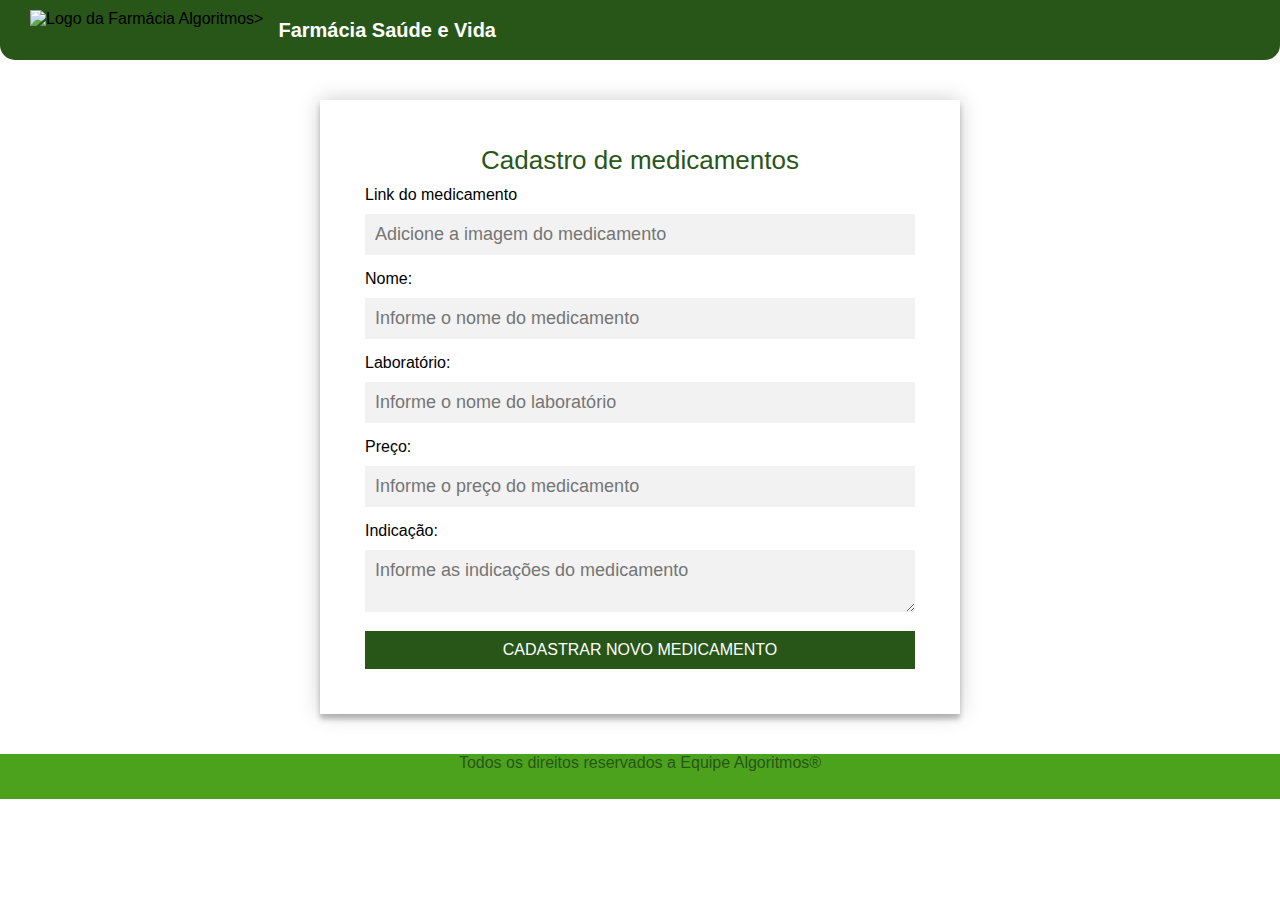
==== index.html @ bcd87661 "Correção do arquivo style.css" ====
<!DOCTYPE html>
<html lang="pt-BR">

<head>
  <meta charset="UTF-8">
  <meta name="viewport" content="width=device-width, initial-scale=1.0">
  <title>Vitrine de Medicamentos</title>
  <link rel="stylesheet" href="assets/css/style.css">
</head>

<body>

  <nav>
    <img src="" alt="Logo da Farmácia Algoritmos>">
    <h1>Farmácia Saúde e Vida</h1>
  </nav>


  <div>
    <form class="login-form">
      <legend>Cadastro de medicamentos</legend>

      <div>
        <label for="url-medicamento">Link do medicamento</label>
        <input type="url" id="url-medicamento" required placeholder="Adicione a imagem do medicamento" />
      </div>

      <div>
        <label for="nome-medicamento">Nome:</label>
        <input type="text" id="nome-medicamento" required placeholder="Informe o nome do medicamento" />
      </div>

      <div>
        <label for="laboratorio">Laboratório:</label>
        <input type="text" id="laboratorio" required placeholder="Informe o nome do laboratório" />
      </div>

      <div>
        <label for="valor">Preço:</label>
        <input type="number" required placeholder="Informe o preço do medicamento">
      </div>

      <div>
        <label for="msg">Indicação:</label>
        <textarea id="msg" name="msg" maxlength="150" placeholder="Informe as indicações do medicamento"></textarea>
      </div>
      <div>
        <button type="submit">Cadastrar novo medicamento</button>
      </div>
    </form>

  </div>

  <footer class="footer-app">
    <p>Todos os direitos reservados a Equipe Algoritmos®</p>
  </footer>


  <script src="script.js"></script>
</body>

</html>
---- assets/css/style.css ----
* {
    margin: 0;
    padding: 0;
    box-sizing: border-box;
  }
  
  html,
  body {
    font-family: Arial, sans-serif;
    min-height: 100vh;
  }
  
  nav {
    background-color: #285619; /* Cor de fundo verde conforme paleta da equipe*/
    padding: 10px 20px;
    display: flex; /* Alinha o texto ao lado da imagem */
    align-items: center; /* Centraliza texto com a imagem */
    border-bottom-left-radius: 15px; /* Borda arredondada lado esquerdo */
    border-bottom-right-radius: 15px; /* Borda arredondada lado direito */
  }
  
  nav img {
    height: 40px; /* Altura da imagem */
    margin-left: 10px; /* Espaço à esquerda da imagem */
  }
  
  nav h1 {
    color: white;
    margin: 0;
    font-size: 20px;
    margin-left: 15px; /* Espaço entre imagem e texto*/
  }
  
  /* CADASTRO DE MEDICAMENTOS */
  .login-form {
    max-width: 50%;
    margin: 40px auto;
    height: auto;
    padding: 45px;
    text-align: center;
    box-shadow: 0 0 20px 0 rgba(0, 0, 0, 0.2), 0 5px 5px 0 rgba(0, 0, 0, 0.24);
  }
  
  .login-form label {
    display: flex;
    text-align: left;
    margin-bottom: 10px;
  }
  
  .login-form legend {
    color: #285619;
    font-size: 26px;
    margin-bottom: 10px;
  }
  
  .login-form input,
  .login-form textarea {
    outline-color: #4ca21d;
    background: #f2f2f2;
    width: 100%;
    border: none;
    padding: 10px;
    margin-bottom: 15px;
    padding: 10px;
    font-size: 18px;
    resize: vertical;
    font-family: Arial, sans-serif;
  }
  
  
  .login-form button {
    text-transform: uppercase;
    background: #285619;
    width: 100%;
    border: none;
    padding: 10px;
    color: #fff;
    font-size: 16px;
    cursor: pointer;
  }
  
  .login-form button:hover {
    background: #4ca21d;
  }
  
  .footer-app {
    /* position: fixed; */
    /* bottom: 0; */
    height: 45px;
    width: 100%;
    color: #285619;
    background-color: #4ca21d;
  }
  
  .footer-app p {
    text-align: center;
  }
  
  
  /* Media Queries para Responsividade */
  @media (max-width: 768px) {
    nav {
      padding: 15px 15px; /* Reduz o padding para telas menores */
      align-items: center; /* Centraliza os itens horizontalmente */
      text-align: center; /* Centraliza o texto dentro do nav */
    }
  
    nav img {
      height: 30px; /* Reduz a altura da imagem */
      margin-right: 10px; /* Reduz o espaço à direita da imagem */
    }
  
    nav h1 {
      font-size: 18px; /* Reduz o tamanho da fonte do título */
      margin-left: 0; /* Remove a margem esquerda */
      text-align: center; /* Centraliza o texto */
    }
  
    .footer-app {
      height: auto; /* Ajusta a altura do footer */
      padding: 10px; /* Adiciona padding interno */
    }
  }
  
  @media (max-width: 480px) {
    nav {
      padding: 15px; /* Reduz ainda mais o padding para telas muito pequenas */
    }
  
    nav img {
      height: 20px; /* Reduz a altura da imagem para telas muito pequenas */
    }
  
    nav h1 {
      font-size: 16px; /* Reduz o tamanho da fonte do título para telas muito pequenas */
    }
  
    .footer-app {
      font-size: 14px; /* Ajusta o tamanho da fonte no footer para telas pequenas */
      padding: 5px; /* Ajusta o padding do footer para telas muito pequenas */
    }
  }
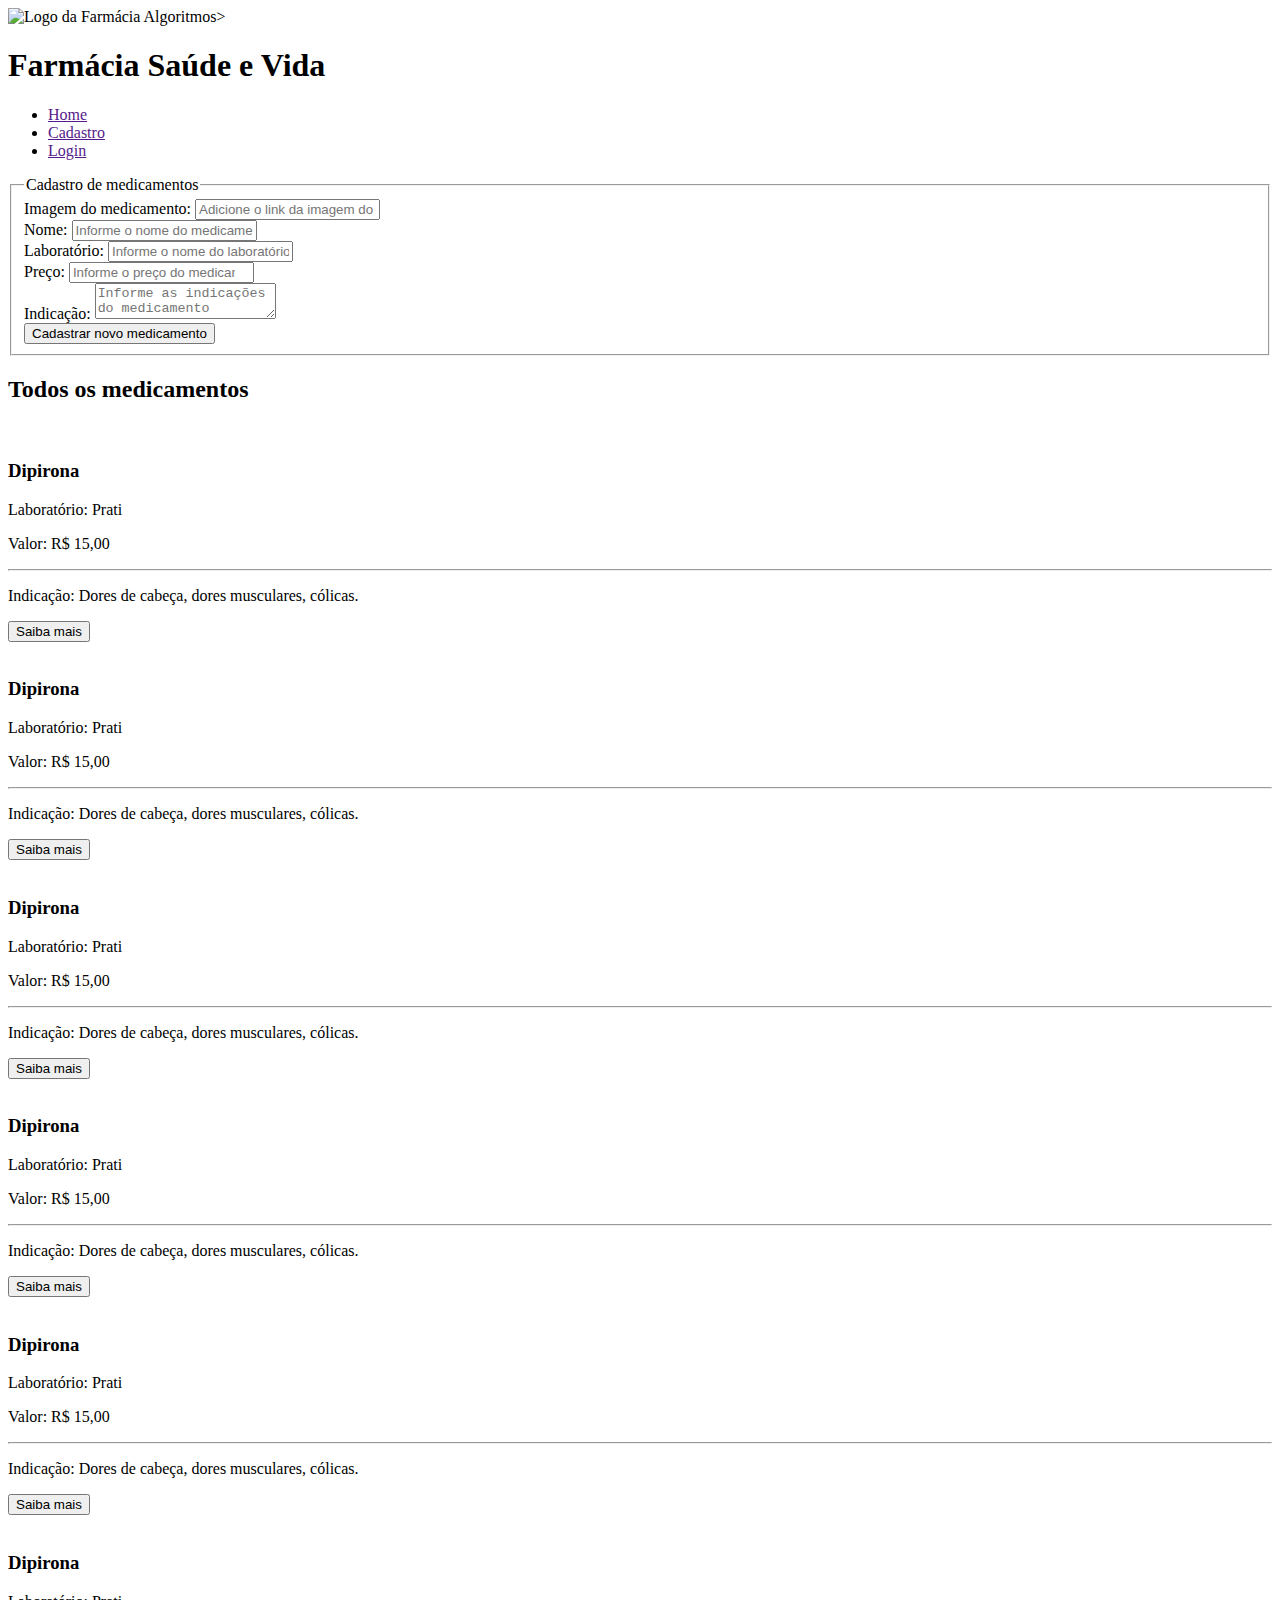
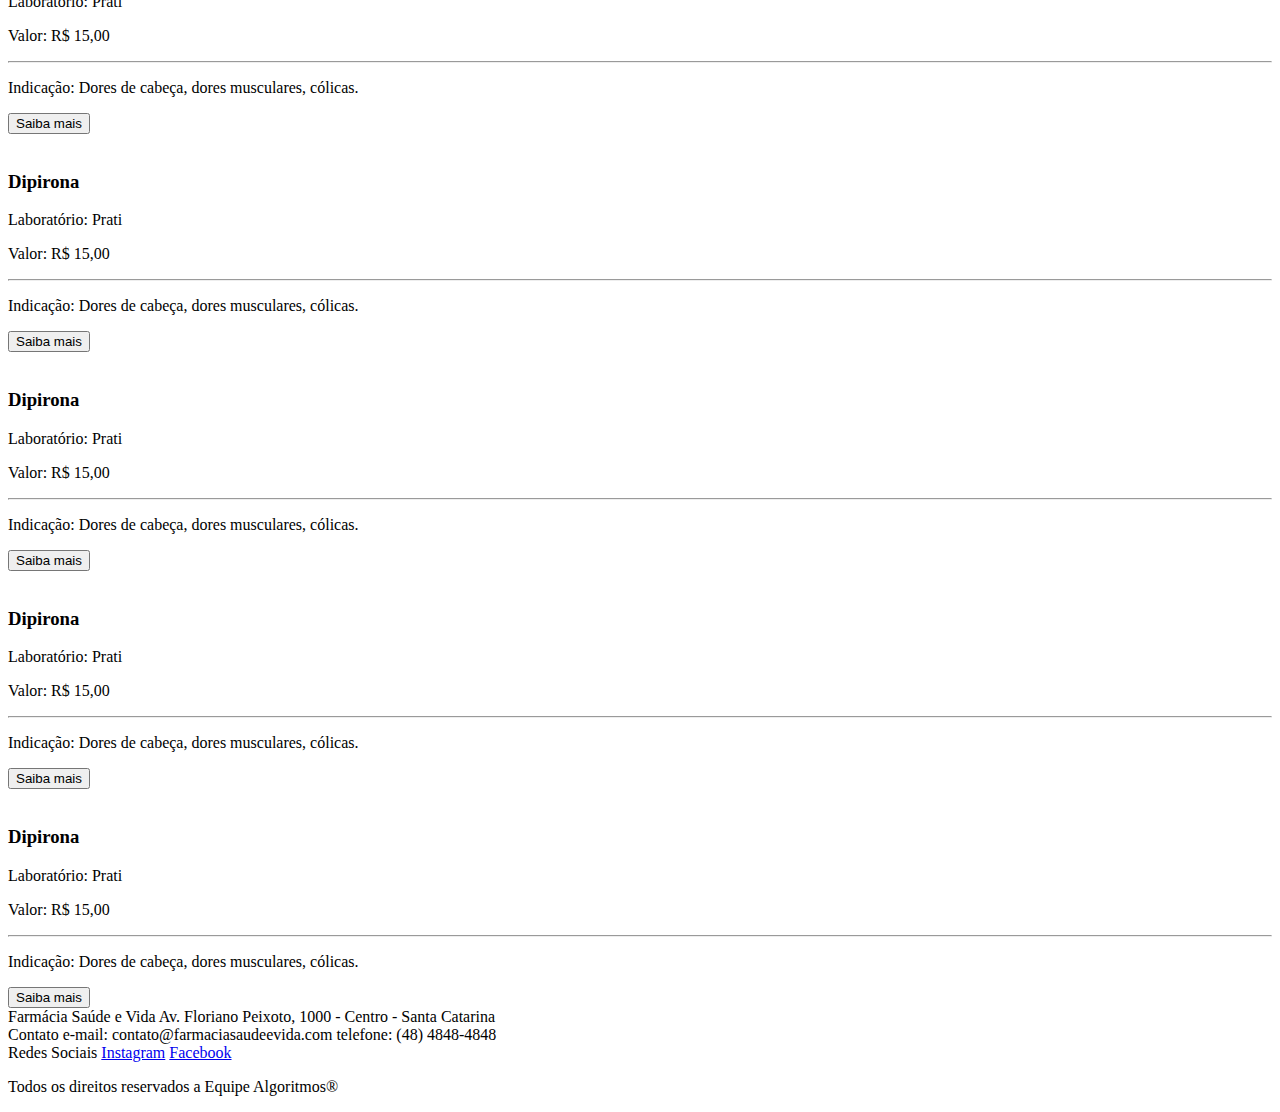
==== commit 2369488c: "Adições e modificações no index.html e no style.css" ====
--- a/index.html
+++ b/index.html
@@ -5,58 +5,198 @@
   <meta charset="UTF-8">
   <meta name="viewport" content="width=device-width, initial-scale=1.0">
   <title>Vitrine de Medicamentos</title>
-  <link rel="stylesheet" href="assets/css/style.css">
+  <link rel="stylesheet" href="style.css">
 </head>
 
 <body>
-
-  <nav>
-    <img src="" alt="Logo da Farmácia Algoritmos>">
-    <h1>Farmácia Saúde e Vida</h1>
-  </nav>
-
-
-  <div>
-    <form class="login-form">
-      <legend>Cadastro de medicamentos</legend>
+  <header class="header">
+    <nav>
+      <div class="nav-logo">
+        <img src="assets/hospital-1_icon-icons.webp" alt="Logo da Farmácia Algoritmos>">
+        <h1>Farmácia Saúde e Vida</h1>
+      </div>
+
+      <ul>
+        <li><a href="">Home</a></li>
+        <li><a href="">Cadastro</a></li>
+        <li><a href="">Login</a></li>
+      </ul>
+    </nav>
+  </header>
+
+    <div class="container-cadastro">
+        <form class="login-form">
+          <fieldset>
+            <legend>Cadastro de medicamentos</legend>
+
+            <div>
+              <label for="url-medicamento">Imagem do medicamento:</label>
+              <input type="url" id="url-medicamento" required placeholder="Adicione o link da imagem do medicamento" />
+            </div>
+  
+            <div>
+              <label for="nome-medicamento">Nome:</label>
+              <input type="text" id="nome-medicamento" required placeholder="Informe o nome do medicamento" />
+            </div>
+  
+            <div>
+              <label for="laboratorio">Laboratório:</label>
+              <input type="text" id="laboratorio" required placeholder="Informe o nome do laboratório" />
+            </div>
+  
+            <div>
+              <label for="valor">Preço:</label>
+              <input type="number" required placeholder="Informe o preço do medicamento">
+            </div>
+  
+            <div>
+              <label for="msg">Indicação:</label>
+              <textarea id="msg" name="msg" maxlength="60" placeholder="Informe as indicações do medicamento"></textarea>
+            </div>
+            <div>
+              <button type="submit">Cadastrar novo medicamento</button>
+            </div>
+          </form>
+          </fieldset>
+          
+    </div>
+
+    <div class="todos-medicamentos">
+      <h2>Todos os medicamentos</h2>
+      <div class="lista-medicamentos">
+        <div class="medicamentos">
+          <img src="assets/dipirona--.jfif" alt="">
+          <h3>Dipirona</h3>
+          <p>Laboratório: <span>Prati</span></p>
+          <p>Valor: <span>R$ 15,00</span></p>
+          <hr>
+          <p>Indicação: <span>Dores de cabeça, dores musculares, cólicas.</span></p>
+          <button>Saiba mais</button>
+        </div>
+
+        <div class="medicamentos">
+          <img src="assets/dipirona--.jfif" alt="">
+          <h3>Dipirona</h3>
+          <p>Laboratório: <span>Prati</span></p>
+          <p>Valor: <span>R$ 15,00</span></p>
+          <hr>
+          <p>Indicação: <span>Dores de cabeça, dores musculares, cólicas.</span></p>
+          <button>Saiba mais</button>
+        </div>
+
+        <div class="medicamentos">
+          <img src="assets/dipirona--.jfif" alt="">
+          <h3>Dipirona</h3>
+          <p>Laboratório: <span>Prati</span></p>
+          <p>Valor: <span>R$ 15,00</span></p>
+          <hr>
+          <p>Indicação: <span>Dores de cabeça, dores musculares, cólicas.</span></p>
+          <button>Saiba mais</button>
+        </div>
+
+        <div class="medicamentos">
+          <img src="assets/dipirona.jfif" alt="">
+          <h3>Dipirona</h3>
+          <p>Laboratório: <span>Prati</span></p>
+          <p>Valor: <span>R$ 15,00</span></p>
+          <hr>
+          <p>Indicação: <span>Dores de cabeça, dores musculares, cólicas.</span></p>
+          <button>Saiba mais</button>
+        </div>
+
+        <div class="medicamentos">
+          <img src="assets/dipirona--.jfif" alt="">
+          <h3>Dipirona</h3>
+          <p>Laboratório: <span>Prati</span></p>
+          <p>Valor: <span>R$ 15,00</span></p>
+          <hr>
+          <p>Indicação: <span>Dores de cabeça, dores musculares, cólicas.</span></p>
+          <button>Saiba mais</button>
+        </div>
+
+        <div class="medicamentos">
+          <img src="assets/dipirona.jfif" alt="">
+          <h3>Dipirona</h3>
+          <p>Laboratório: <span>Prati</span></p>
+          <p>Valor: <span>R$ 15,00</span></p>
+          <hr>
+          <p>Indicação: <span>Dores de cabeça, dores musculares, cólicas.</span></p>
+          <button>Saiba mais</button>
+        </div>
+
+        <div class="medicamentos">
+          <img src="assets/dipirona.jfif" alt="">
+          <h3>Dipirona</h3>
+          <p>Laboratório: <span>Prati</span></p>
+          <p>Valor: <span>R$ 15,00</span></p>
+          <hr>
+          <p>Indicação: <span>Dores de cabeça, dores musculares, cólicas.</span></p>
+          <button>Saiba mais</button>
+        </div>
+
+        <div class="medicamentos">
+          <img src="assets/dipirona.jfif" alt="">
+          <h3>Dipirona</h3>
+          <p>Laboratório: <span>Prati</span></p>
+          <p>Valor: <span>R$ 15,00</span></p>
+          <hr>
+          <p>Indicação: <span>Dores de cabeça, dores musculares, cólicas.</span></p>
+          <button>Saiba mais</button>
+        </div>
+
+        <div class="medicamentos">
+          <img src="assets/dipirona.jfif" alt="">
+          <h3>Dipirona</h3>
+          <p>Laboratório: <span>Prati</span></p>
+          <p>Valor: <span>R$ 15,00</span></p>
+          <hr>
+          <p>Indicação: <span>Dores de cabeça, dores musculares, cólicas.</span></p>
+          <button>Saiba mais</button>
+        </div>
+
+        <div class="medicamentos">
+          <img src="assets/dipirona.jfif" alt="">
+          <h3>Dipirona</h3>
+          <p>Laboratório: <span>Prati</span></p>
+          <p>Valor: <span>R$ 15,00</span></p>
+          <hr>
+          <p>Indicação: <span>Dores de cabeça, dores musculares, cólicas.</span></p>
+          <button>Saiba mais</button>
+        </div>
+      </div>
+
+    </div>
+
+
+
+  <footer class="footer-app">
+    <div class="footer-app-list">
 
       <div>
-        <label for="url-medicamento">Link do medicamento</label>
-        <input type="url" id="url-medicamento" required placeholder="Adicione a imagem do medicamento" />
+        <span class="footer-app-list-title">Farmácia Saúde e Vida</span>
+        <span>Av. Floriano Peixoto, 1000 - Centro - Santa Catarina</span>
       </div>
 
       <div>
-        <label for="nome-medicamento">Nome:</label>
-        <input type="text" id="nome-medicamento" required placeholder="Informe o nome do medicamento" />
+        <span class="footer-app-list-title">Contato</span>
+        <span>e-mail: contato@farmaciasaudeevida.com</span>
+        <span>telefone: (48) 4848-4848</span>
       </div>
 
       <div>
-        <label for="laboratorio">Laboratório:</label>
-        <input type="text" id="laboratorio" required placeholder="Informe o nome do laboratório" />
-      </div>
-
-      <div>
-        <label for="valor">Preço:</label>
-        <input type="number" required placeholder="Informe o preço do medicamento">
-      </div>
-
-      <div>
-        <label for="msg">Indicação:</label>
-        <textarea id="msg" name="msg" maxlength="150" placeholder="Informe as indicações do medicamento"></textarea>
-      </div>
-      <div>
-        <button type="submit">Cadastrar novo medicamento</button>
-      </div>
-    </form>
-
-  </div>
-
-  <footer class="footer-app">
-    <p>Todos os direitos reservados a Equipe Algoritmos®</p>
+        <span class="footer-app-list-title">Redes Sociais</span>
+        <a href="#">Instagram</a>
+        <a href="#">Facebook</a>
+      </div>
+
+    </div>
+    <div class="footer-app-rights">
+      <p>Todos os direitos reservados a Equipe Algoritmos®</p>
+    </div>
   </footer>
 
 
-  <script src="script.js"></script>
+  <script src="./assets/hospital-1_icon-icons.com_66068.png"></script>
 </body>
 
 </html>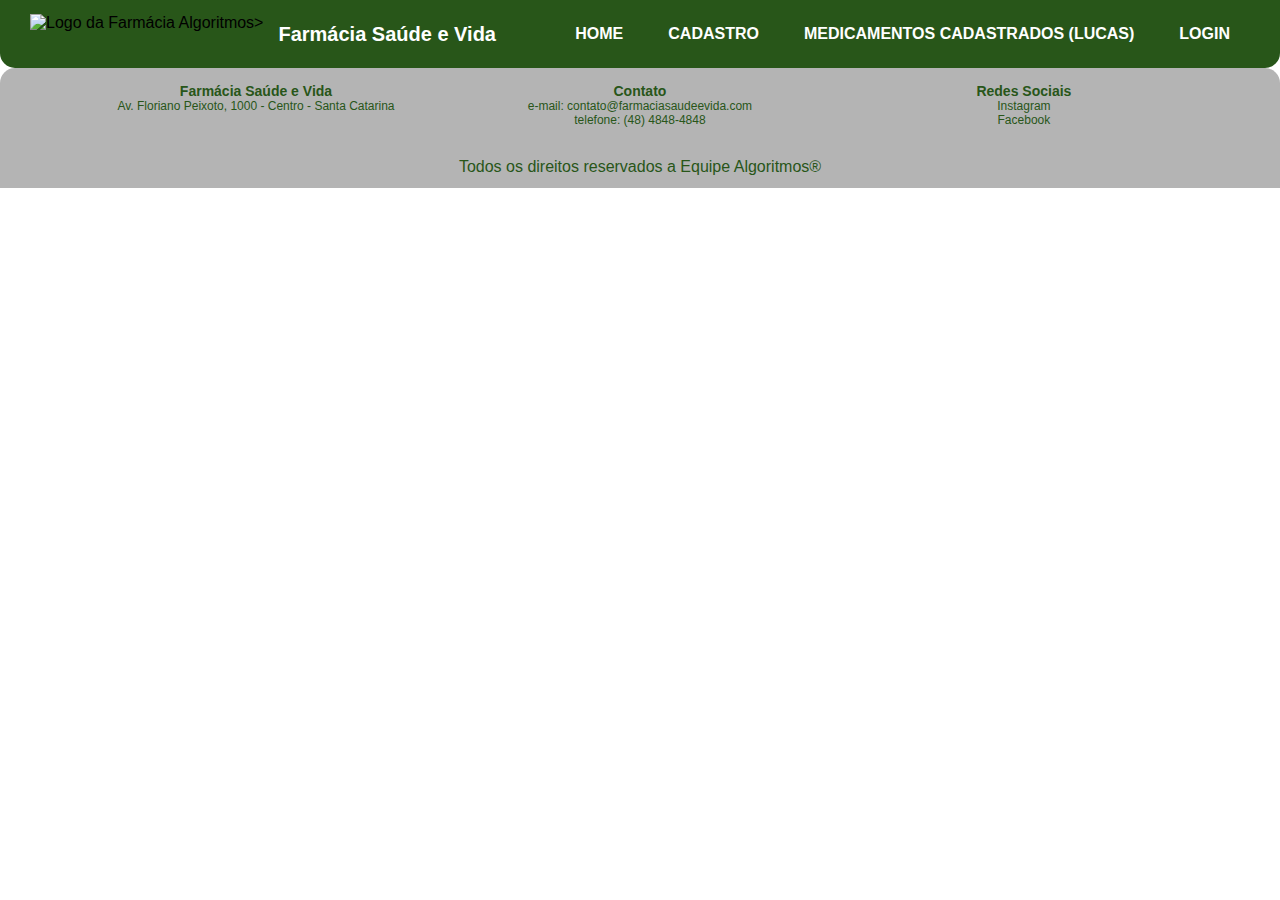
==== commit b4bbbde5: "Adição de páginas HTML e modificação no CSS" ====
--- a/index.html
+++ b/index.html
@@ -5,7 +5,7 @@
   <meta charset="UTF-8">
   <meta name="viewport" content="width=device-width, initial-scale=1.0">
   <title>Vitrine de Medicamentos</title>
-  <link rel="stylesheet" href="style.css">
+  <link rel="stylesheet" href="./assets/css/style.css">
 </head>
 
 <body>
@@ -17,157 +17,18 @@
       </div>
 
       <ul>
-        <li><a href="">Home</a></li>
-        <li><a href="">Cadastro</a></li>
-        <li><a href="">Login</a></li>
+        <li><a href="home.html">Home</a></li>
+        <li><a href="cadastro-medicamentos.html">Cadastro</a></li>
+        <li><a href="index.html">Medicamentos Cadastrados (Lucas)</a></li>
+        <li><a href="login.html">Login</a></li>
       </ul>
     </nav>
   </header>
+  <div>
 
-    <div class="container-cadastro">
-        <form class="login-form">
-          <fieldset>
-            <legend>Cadastro de medicamentos</legend>
-
-            <div>
-              <label for="url-medicamento">Imagem do medicamento:</label>
-              <input type="url" id="url-medicamento" required placeholder="Adicione o link da imagem do medicamento" />
-            </div>
+  </div>
+        
   
-            <div>
-              <label for="nome-medicamento">Nome:</label>
-              <input type="text" id="nome-medicamento" required placeholder="Informe o nome do medicamento" />
-            </div>
-  
-            <div>
-              <label for="laboratorio">Laboratório:</label>
-              <input type="text" id="laboratorio" required placeholder="Informe o nome do laboratório" />
-            </div>
-  
-            <div>
-              <label for="valor">Preço:</label>
-              <input type="number" required placeholder="Informe o preço do medicamento">
-            </div>
-  
-            <div>
-              <label for="msg">Indicação:</label>
-              <textarea id="msg" name="msg" maxlength="60" placeholder="Informe as indicações do medicamento"></textarea>
-            </div>
-            <div>
-              <button type="submit">Cadastrar novo medicamento</button>
-            </div>
-          </form>
-          </fieldset>
-          
-    </div>
-
-    <div class="todos-medicamentos">
-      <h2>Todos os medicamentos</h2>
-      <div class="lista-medicamentos">
-        <div class="medicamentos">
-          <img src="assets/dipirona--.jfif" alt="">
-          <h3>Dipirona</h3>
-          <p>Laboratório: <span>Prati</span></p>
-          <p>Valor: <span>R$ 15,00</span></p>
-          <hr>
-          <p>Indicação: <span>Dores de cabeça, dores musculares, cólicas.</span></p>
-          <button>Saiba mais</button>
-        </div>
-
-        <div class="medicamentos">
-          <img src="assets/dipirona--.jfif" alt="">
-          <h3>Dipirona</h3>
-          <p>Laboratório: <span>Prati</span></p>
-          <p>Valor: <span>R$ 15,00</span></p>
-          <hr>
-          <p>Indicação: <span>Dores de cabeça, dores musculares, cólicas.</span></p>
-          <button>Saiba mais</button>
-        </div>
-
-        <div class="medicamentos">
-          <img src="assets/dipirona--.jfif" alt="">
-          <h3>Dipirona</h3>
-          <p>Laboratório: <span>Prati</span></p>
-          <p>Valor: <span>R$ 15,00</span></p>
-          <hr>
-          <p>Indicação: <span>Dores de cabeça, dores musculares, cólicas.</span></p>
-          <button>Saiba mais</button>
-        </div>
-
-        <div class="medicamentos">
-          <img src="assets/dipirona.jfif" alt="">
-          <h3>Dipirona</h3>
-          <p>Laboratório: <span>Prati</span></p>
-          <p>Valor: <span>R$ 15,00</span></p>
-          <hr>
-          <p>Indicação: <span>Dores de cabeça, dores musculares, cólicas.</span></p>
-          <button>Saiba mais</button>
-        </div>
-
-        <div class="medicamentos">
-          <img src="assets/dipirona--.jfif" alt="">
-          <h3>Dipirona</h3>
-          <p>Laboratório: <span>Prati</span></p>
-          <p>Valor: <span>R$ 15,00</span></p>
-          <hr>
-          <p>Indicação: <span>Dores de cabeça, dores musculares, cólicas.</span></p>
-          <button>Saiba mais</button>
-        </div>
-
-        <div class="medicamentos">
-          <img src="assets/dipirona.jfif" alt="">
-          <h3>Dipirona</h3>
-          <p>Laboratório: <span>Prati</span></p>
-          <p>Valor: <span>R$ 15,00</span></p>
-          <hr>
-          <p>Indicação: <span>Dores de cabeça, dores musculares, cólicas.</span></p>
-          <button>Saiba mais</button>
-        </div>
-
-        <div class="medicamentos">
-          <img src="assets/dipirona.jfif" alt="">
-          <h3>Dipirona</h3>
-          <p>Laboratório: <span>Prati</span></p>
-          <p>Valor: <span>R$ 15,00</span></p>
-          <hr>
-          <p>Indicação: <span>Dores de cabeça, dores musculares, cólicas.</span></p>
-          <button>Saiba mais</button>
-        </div>
-
-        <div class="medicamentos">
-          <img src="assets/dipirona.jfif" alt="">
-          <h3>Dipirona</h3>
-          <p>Laboratório: <span>Prati</span></p>
-          <p>Valor: <span>R$ 15,00</span></p>
-          <hr>
-          <p>Indicação: <span>Dores de cabeça, dores musculares, cólicas.</span></p>
-          <button>Saiba mais</button>
-        </div>
-
-        <div class="medicamentos">
-          <img src="assets/dipirona.jfif" alt="">
-          <h3>Dipirona</h3>
-          <p>Laboratório: <span>Prati</span></p>
-          <p>Valor: <span>R$ 15,00</span></p>
-          <hr>
-          <p>Indicação: <span>Dores de cabeça, dores musculares, cólicas.</span></p>
-          <button>Saiba mais</button>
-        </div>
-
-        <div class="medicamentos">
-          <img src="assets/dipirona.jfif" alt="">
-          <h3>Dipirona</h3>
-          <p>Laboratório: <span>Prati</span></p>
-          <p>Valor: <span>R$ 15,00</span></p>
-          <hr>
-          <p>Indicação: <span>Dores de cabeça, dores musculares, cólicas.</span></p>
-          <button>Saiba mais</button>
-        </div>
-      </div>
-
-    </div>
-
-
 
   <footer class="footer-app">
     <div class="footer-app-list">
@@ -196,7 +57,6 @@
   </footer>
 
 
-  <script src="./assets/hospital-1_icon-icons.com_66068.png"></script>
 </body>
 
 </html>--- a/assets/css/style.css
+++ b/assets/css/style.css
@@ -0,0 +1,645 @@
+* {
+  margin: 0;
+  padding: 0;
+  box-sizing: border-box;
+}
+
+html,
+body {
+  font-family: Arial, sans-serif;
+  height: 100vh;
+}
+
+nav {
+  display: flex;
+  justify-content: space-between;
+  align-items: center;
+  padding: 10px 20px;
+  background-color: #285619;
+  border-bottom-left-radius: 15px;
+  border-bottom-right-radius: 15px;
+}
+
+.nav-logo {
+  display: flex;
+  align-items: center;
+}
+
+nav img {
+  height: 40px; /* Altura da imagem */
+  margin-left: 10px; /* Espaço à esquerda da imagem */
+}
+
+nav h1 {
+  color: white;
+  margin: 0;
+  font-size: 20px;
+  margin-left: 15px; /* Espaço entre imagem e texto*/
+}
+
+nav ul {
+  display: flex;
+}
+
+nav li {
+  list-style: none;
+  padding: 15px;
+}
+
+nav a {
+  color: white;
+  font-size: 16px;
+  font-weight: bold;
+  margin-right: 15px;
+  text-decoration: none;
+  text-transform: uppercase;
+}
+
+nav a:hover {
+  color: red;
+}
+
+.container {
+  min-height: 100vh;
+}
+
+/* HOME */
+.container-home {
+  width: 100%;
+  min-height: 100vh;
+  margin: 30px auto;
+}
+
+.topo {
+  width: 80%;
+  margin: 0 auto;
+  display: flex;
+  justify-content: space-around;
+}
+
+.categorias-home img {
+  width: 90px;
+  height: 90px;
+  border-radius: 50%;
+  object-fit: cover;
+}
+
+.categorias-home img:hover {
+  position: relative;
+  top: -4px;
+  box-shadow: 0 2px 2px #7c7979;
+}
+
+.categorias-home p {
+  text-align: center;
+  margin-top: 5px;
+  cursor: pointer;
+}
+
+.container-slides {
+  width: 100%;
+  max-width: 900px;
+  overflow: hidden;
+  border-radius: 10px;
+  position: relative;
+  margin: 80px auto;
+}
+
+.cont-input {
+  text-align: center;
+}
+
+.slides {
+  display: flex;
+}
+.slide {
+  width: 100%;
+}
+
+.slide img {
+  width: 900px;
+  height: 340px;
+  border-radius: 10px;
+  object-fit: cover;
+}
+
+/* Controle das transições dos slides */
+#radio1:checked ~ .slides {
+  transform: translateX(0);
+}
+#radio2:checked ~ .slides {
+  transform: translateX(-100%);
+}
+#radio3:checked ~ .slides {
+  transform: translateX(-200%);
+}
+#radio4:checked ~ .slides {
+  transform: translateX(-300%);
+}
+#radio5:checked ~ .slides {
+  transform: translateX(-400%);
+}
+#radio6:checked ~ .slides {
+  transform: translateX(-500%);
+}
+
+/* OFERTAS - MAIS PROCURADOS/HOME */
+.ofertas,
+.mais-procurados {
+  display: flex;
+  margin-bottom: 90px;
+}
+
+.ofertas-do-dia h2,
+.procurados h2 {
+  font-size: 32px;
+  text-align: center;
+  margin: 60px;
+}
+
+.card-ofertas,
+.card-procurados {
+  width: 250px;
+  height: 280px;
+}
+
+.card-ofertas img,
+.card-procurados img {
+  width: 120px;
+  height: 150px;
+  display: block;
+  margin: 0 auto;
+  transition: all 0.5s;
+  cursor: pointer;
+}
+
+.card-ofertas img:hover,
+.card-procurados img :hover {
+  -webkit-transform: scale(1.1);
+  transform: scale(1.1);
+}
+
+.card-ofertas h3,
+h4,
+p,
+.card-procurados img,
+h3 {
+  text-align: center;
+  font-size: 16px;
+  margin-top: 5px;
+}
+
+.card-ofertas p {
+  text-decoration: line-through;
+}
+
+.card-ofertas h4 {
+  color: #ff0000;
+}
+
+.card-ofertas button,
+.card-procurados button {
+  display: block;
+  margin: 5px auto;
+  padding: 2px;
+  width: 50%;
+  background-color: #285619;
+  border-color: #17360c;
+  color: white;
+}
+
+.card-ofertas button:hover,
+.card-procurados button:hover {
+  background-color: #4ca21d;
+}
+
+/* ALERT/NOTÍCIAS */
+.content-alert {
+  display: flex;
+  width: 90%;
+  margin: 20px auto;
+  border-radius: 8px;
+}
+
+.alert-info {
+  width: 40%;
+  padding: 40px;
+}
+
+.alert-info h2,
+h3 {
+  -webkit-margin-before: 1em;
+  -webkit-margin-after: 1em;
+  line-height: 20px;
+  text-align: center;
+}
+
+.alert-info img {
+  display: block;
+  margin: 0 auto;
+  width: 350px;
+  height: 220px;
+}
+
+/* CADASTRO DE MEDICAMENTOS */
+.cadastro-farmacia {
+  display: flex;
+  min-height: 100%;
+}
+
+.intro-cadastro {
+  width: 40%;
+  border-top-right-radius: 25px;
+  border-bottom-right-radius: 25px;
+  background-color: #17360c;
+}
+
+.info-cadastro h2 {
+  font-size: 30px;
+  color: #ffffff;
+  text-align: center;
+  margin-top: 90px;
+}
+
+.info-cadastro h3 {
+  font-size: 26px;
+  color: #ffffff;
+  letter-spacing: 0.1em;
+  line-height: 30px;
+  margin: 40px;
+}
+
+.info-cadastro p {
+  font-size: 16px;
+  color: #ffffff;
+}
+
+.info-cadastro img {
+  display: block;
+  margin: 80px auto 0;
+}
+
+.cadastro-logo {
+  display: flex;
+  padding: 30px;
+}
+
+.cadastro-logo img {
+  height: 40px;
+  margin: 0 10px;
+}
+
+.cadastro-logo h1 {
+  color: #ffffff;
+}
+
+.cadastro-nav a {
+  text-decoration: none;
+  font-size: 18px;
+  color: #ffffff;
+}
+
+.cadastro-nav a:hover {
+  color: rgb(171, 20, 20);
+}
+
+.container-cadastro {
+  width: 40%;
+  height: 580px;
+  padding: 40px;
+  box-shadow: 0 0 20px 0 rgba(0, 0, 0, 0.2), 0 5px 5px 0 rgba(0, 0, 0, 0.24);
+  margin: auto;
+}
+
+.login-form label {
+  display: flex;
+  text-align: left;
+  margin-bottom: 10px;
+}
+
+.login-form legend {
+  color: #285619;
+  font-size: 24px;
+  margin-bottom: 15px;
+}
+
+.login-form input,
+.login-form textarea {
+  outline-color: #4ca21d;
+  background: #f2f2f2;
+  width: 100%;
+  border: none;
+  padding: 8px;
+  margin-bottom: 10px;
+  padding: 10px;
+  font-size: 16px;
+  resize: vertical;
+  font-family: Arial, sans-serif;
+}
+
+.login-form button {
+  text-transform: uppercase;
+  background: #285619;
+  width: 100%;
+  border: none;
+  padding: 10px;
+  color: #fff;
+  font-size: 14px;
+  cursor: pointer;
+  margin-top: 10px;
+}
+
+.login-form button:hover {
+  background: #4ca21d;
+}
+
+/* MEDICAMENTOS CADASTRADOS (Lucas) */
+
+/* LOGIN */
+.formulario-login {
+  max-width: 50%;
+  height: auto;
+  margin: 60px auto;
+  padding: 45px;
+  text-align: center;
+  box-shadow: 0 0 20px 0 rgba(0, 0, 0, 0.2), 0 5px 5px 0 rgba(0, 0, 0, 0.24);
+}
+
+.formulario-login h2 {
+  color: #285619;
+  font-size: 26px;
+}
+
+.formulario-login p {
+  color: #808080;
+  margin-bottom: 15px;
+}
+
+.formulario-login input {
+  outline-color: #4ca21d;
+  background: #f2f2f2;
+  width: 100%;
+  border: 0;
+  margin: 0 0 15px;
+  padding: 15px;
+  font-size: 20px;
+}
+
+.formulario-login button {
+  text-transform: uppercase;
+  background: #285619;
+  width: 100%;
+  border: none;
+  padding: 15px;
+  color: #fff;
+  font-size: 18px;
+  -webkit-transition: all 0.3 ease;
+  transition: all 0.3 ease;
+  cursor: pointer;
+}
+
+.formulario-login button:hover {
+  background: #4ca21d;
+}
+
+.formulario-login .message {
+  margin: 15px 0 0;
+  color: #808080;
+  font-size: 14px;
+}
+
+.formulario-login .message a {
+  color: #285619;
+  text-decoration: none;
+}
+
+.formulario-login:before,
+.formulario-login:after {
+  content: "";
+  display: block;
+  clear: both;
+}
+
+.footer-app {
+  z-index: 2;
+  position: relative;
+  width: 100%;
+  height: 120px;
+  bottom: 0;
+  color: #285619;
+  background-color: #b4b4b4;
+  border-top-left-radius: 15px;
+  border-top-right-radius: 15px;
+}
+
+.footer-app-rights {
+  display: flex;
+  align-items: end;
+  justify-content: center;
+  font-size: 12px;
+  margin-top: 5px;
+}
+
+.footer-app-list {
+  width: 90%;
+  height: calc(100% - 40px);
+  display: flex;
+  margin: 0 auto;
+  font-size: 12px;
+
+  .footer-app-list-title {
+    font-weight: bold;
+    font-size: 14px;
+  }
+
+  div {
+    width: 33.33%;
+    text-align: center;
+    margin-top: 15px;
+
+    span,
+    a {
+      width: 100%;
+      display: block;
+    }
+
+    a {
+      text-decoration: none;
+      color: #285619;
+    }
+
+    a:hover {
+      color: #17360c;
+    }
+  }
+}
+
+/* Media Queries para Responsividade */
+@media (max-width: 768px) {
+  nav {
+    padding: 15px 15px;
+    /* Reduz o padding para telas menores */
+    align-items: center;
+    /* Centraliza os itens horizontalmente */
+    text-align: center;
+    /* Centraliza o texto dentro do nav */
+  }
+
+  nav img {
+    height: 30px;
+    /* Reduz a altura da imagem */
+    margin-right: 10px;
+    /* Reduz o espaço à direita da imagem */
+  }
+
+  nav h1 {
+    font-size: 18px;
+    /* Reduz o tamanho da fonte do título */
+    margin-left: 0;
+    /* Remove a margem esquerda */
+    text-align: center;
+    /* Centraliza o texto */
+  }
+
+  /* HOME */
+  .categorias-home img {
+    width: 70px;
+    height: 70px;
+  }
+
+  .categorias-home p {
+    display: none;
+  }
+
+  .container-slides {
+    width: 100%;
+    max-width: 480px;
+  }
+
+  .slide img {
+    width: 480px;
+    height: 180px;
+  }
+
+  /* OFERTAS - MAIS PROCURADOS/HOME */
+  .ofertas,
+  .mais-procurados {
+    display: block;
+  }
+
+  .card-ofertas,
+  .card-procurados {
+    margin: 0 auto;
+  }
+
+  /* ALERT/NOTÍCIAS */
+  .content-alert {
+    display: block;
+    margin: 20px auto;
+  }
+
+  .alert-info {
+    width: 90%;
+  }
+
+  /* CADASTRO DE MEDICAMENTOS */
+  .cadastro-farmacia {
+    display: block;
+  }
+
+  .intro-cadastro {
+    width: 100%;
+    border-top-right-radius: 0;
+    border-bottom-right-radius: 0;
+    background-color: #17360c;
+  }
+
+  .container-cadastro {
+    width: 90%;
+    height: 550px;
+    margin: 40px auto;
+  }
+
+  /* LOGIN */
+  .formulario-login {
+    max-width: 90%;
+  }
+
+  .footer-app {
+    height: auto;
+    /* Ajusta a altura do footer */
+    padding: 10px;
+    /* Adiciona padding interno */
+  }
+}
+
+@media (max-width: 480px) {
+  nav {
+    padding: 15px;
+    /* Reduz ainda mais o padding para telas muito pequenas */
+  }
+
+  nav img {
+    height: 20px;
+    /* Reduz a altura da imagem para telas muito pequenas */
+  }
+
+  nav h1 {
+    font-size: 16px;
+    /* Reduz o tamanho da fonte do título para telas muito pequenas */
+  }
+
+  /* HOME */
+  .categorias-home img {
+    padding: 6px;
+  }
+
+  .categorias-home p {
+    display: none;
+  }
+
+  .container-slides {
+    width: 100%;
+    max-width: 430px;
+  }
+
+  .slide img {
+    width: 430px;
+    height: 160px;
+  }
+
+  /* ALERT/NOTÍCIAS */
+  .content-alert {
+    display: block;
+    margin: 20px auto;
+  }
+
+  .alert-info {
+    width: 90%;
+  }
+
+  .alert-info img {
+    width: 300px;
+  }
+
+  /* CADASTRO DE MEDICAMENTOS */
+  .login-form input,
+  .login-form textarea {
+    padding: 8px;
+    margin-bottom: 5px;
+    padding: 8px;
+    font-size: 14px;
+  }
+
+  /* LOGIN */
+  .formulario-login {
+    max-width: 90%;
+  }
+
+  .footer-app {
+    font-size: 14px;
+    /* Ajusta o tamanho da fonte no footer para telas pequenas */
+    padding: 5px;
+    /* Ajusta o padding do footer para telas muito pequenas */
+  }
+}
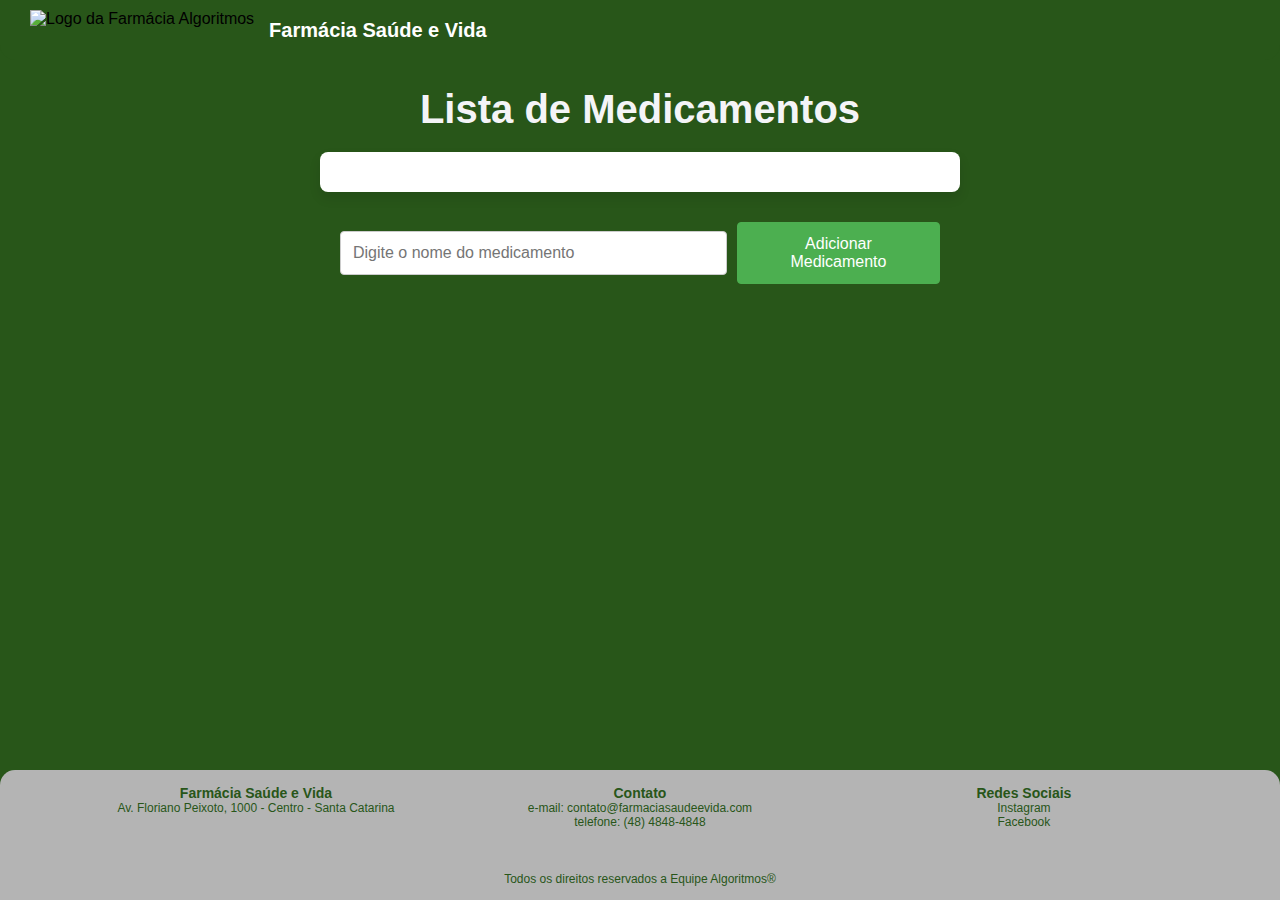
==== commit df502bd6: "foi feito a criaçao da lista de medicamento" ====
--- a/index.html
+++ b/index.html
@@ -2,61 +2,60 @@
 <html lang="pt-BR">
 
 <head>
-  <meta charset="UTF-8">
-  <meta name="viewport" content="width=device-width, initial-scale=1.0">
-  <title>Vitrine de Medicamentos</title>
-  <link rel="stylesheet" href="./assets/css/style.css">
+    <meta charset="UTF-8">
+    <meta name="viewport" content="width=device-width, initial-scale=1.0">
+    <title>Vitrine de Medicamentos</title>
+    <link rel="stylesheet" href="./assets/css/style.css">
 </head>
 
 <body>
-  <header class="header">
+
     <nav>
-      <div class="nav-logo">
-        <img src="assets/hospital-1_icon-icons.webp" alt="Logo da Farmácia Algoritmos>">
+        <img src="./assets/img/hospital-1_icon-icons.com_66068.png" alt="Logo da Farmácia Algoritmos">
         <h1>Farmácia Saúde e Vida</h1>
-      </div>
+    </nav>
 
-      <ul>
-        <li><a href="home.html">Home</a></li>
-        <li><a href="cadastro-medicamentos.html">Cadastro</a></li>
-        <li><a href="index.html">Medicamentos Cadastrados (Lucas)</a></li>
-        <li><a href="login.html">Login</a></li>
-      </ul>
-    </nav>
-  </header>
-  <div>
+    <div>
+        <h1>Lista de Medicamentos</h1>
+    <ul id="lista-medicamentos">
+        <! paracetamol>
+    </ul>
 
-  </div>
+    <div class="add-medicamento">
+        <input type="text" id="input-medicamento" placeholder="Digite o nome do medicamento">
+        <button onclick="adicionarMedicamento()">Adicionar Medicamento</button>
         
-  
-
-  <footer class="footer-app">
-    <div class="footer-app-list">
-
-      <div>
-        <span class="footer-app-list-title">Farmácia Saúde e Vida</span>
-        <span>Av. Floriano Peixoto, 1000 - Centro - Santa Catarina</span>
-      </div>
-
-      <div>
-        <span class="footer-app-list-title">Contato</span>
-        <span>e-mail: contato@farmaciasaudeevida.com</span>
-        <span>telefone: (48) 4848-4848</span>
-      </div>
-
-      <div>
-        <span class="footer-app-list-title">Redes Sociais</span>
-        <a href="#">Instagram</a>
-        <a href="#">Facebook</a>
-      </div>
+    </div>
 
     </div>
-    <div class="footer-app-rights">
-      <p>Todos os direitos reservados a Equipe Algoritmos®</p>
-    </div>
-  </footer>
 
+    <footer class="footer-app">
+        <div class="footer-app-list">
 
+            <div>
+                <span class="footer-app-list-title">Farmácia Saúde e Vida</span>
+                <span>Av. Floriano Peixoto, 1000 - Centro - Santa Catarina</span>
+            </div>
+
+            <div>
+                <span class="footer-app-list-title">Contato</span>
+                <span>e-mail: contato@farmaciasaudeevida.com</span>
+                <span>telefone: (48) 4848-4848</span>
+            </div>
+
+            <div>
+                <span class="footer-app-list-title">Redes Sociais</span>
+                <a href="#">Instagram</a>
+                <a href="#">Facebook</a>
+            </div>
+
+        </div>
+        <div class="footer-app-rights">
+            <p>Todos os direitos reservados a Equipe Algoritmos®</p>
+        </div>
+    </footer>
+
+    <script src="./assets/js/script.js"></script>
 </body>
 
 </html>--- a/assets/css/style.css
+++ b/assets/css/style.css
@@ -1,645 +1,244 @@
-* {
-  margin: 0;
-  padding: 0;
-  box-sizing: border-box;
-}
-
 html,
 body {
-  font-family: Arial, sans-serif;
-  height: 100vh;
+    font-family: Arial, sans-serif;
+    background-color: #285619;
+    margin: 0;
+    padding: 0;
+    height: 100%;
 }
 
 nav {
-  display: flex;
-  justify-content: space-between;
-  align-items: center;
-  padding: 10px 20px;
-  background-color: #285619;
-  border-bottom-left-radius: 15px;
-  border-bottom-right-radius: 15px;
-}
-
-.nav-logo {
-  display: flex;
-  align-items: center;
+    background-color: #285619;
+    /* Cor de fundo verde conforme paleta da equipe*/
+    padding: 10px 20px;
+    display: flex;
+    /* Alinha o texto ao lado da imagem */
+    align-items: center;
+    /* Centraliza texto com a imagem */
+    border-bottom-left-radius: 15px;
+    /* Borda arredondada lado esquerdo */
+    border-bottom-right-radius: 15px;
+    /* Borda arredondada lado direito */
 }
 
 nav img {
-  height: 40px; /* Altura da imagem */
-  margin-left: 10px; /* Espaço à esquerda da imagem */
+    height: 40px;
+    /* Altura da imagem */
+    margin-left: 10px;
+    /* Espaço à esquerda da imagem */
 }
 
 nav h1 {
-  color: white;
-  margin: 0;
-  font-size: 20px;
-  margin-left: 15px; /* Espaço entre imagem e texto*/
-}
-
-nav ul {
-  display: flex;
-}
-
-nav li {
-  list-style: none;
-  padding: 15px;
-}
-
-nav a {
-  color: white;
-  font-size: 16px;
-  font-weight: bold;
-  margin-right: 15px;
-  text-decoration: none;
-  text-transform: uppercase;
-}
-
-nav a:hover {
-  color: red;
-}
-
-.container {
-  min-height: 100vh;
-}
-
-/* HOME */
-.container-home {
-  width: 100%;
-  min-height: 100vh;
-  margin: 30px auto;
-}
-
-.topo {
-  width: 80%;
-  margin: 0 auto;
-  display: flex;
-  justify-content: space-around;
-}
-
-.categorias-home img {
-  width: 90px;
-  height: 90px;
-  border-radius: 50%;
-  object-fit: cover;
-}
-
-.categorias-home img:hover {
-  position: relative;
-  top: -4px;
-  box-shadow: 0 2px 2px #7c7979;
-}
-
-.categorias-home p {
-  text-align: center;
-  margin-top: 5px;
-  cursor: pointer;
-}
-
-.container-slides {
-  width: 100%;
-  max-width: 900px;
-  overflow: hidden;
-  border-radius: 10px;
-  position: relative;
-  margin: 80px auto;
-}
-
-.cont-input {
-  text-align: center;
-}
-
-.slides {
-  display: flex;
-}
-.slide {
-  width: 100%;
-}
-
-.slide img {
-  width: 900px;
-  height: 340px;
-  border-radius: 10px;
-  object-fit: cover;
-}
-
-/* Controle das transições dos slides */
-#radio1:checked ~ .slides {
-  transform: translateX(0);
-}
-#radio2:checked ~ .slides {
-  transform: translateX(-100%);
-}
-#radio3:checked ~ .slides {
-  transform: translateX(-200%);
-}
-#radio4:checked ~ .slides {
-  transform: translateX(-300%);
-}
-#radio5:checked ~ .slides {
-  transform: translateX(-400%);
-}
-#radio6:checked ~ .slides {
-  transform: translateX(-500%);
-}
-
-/* OFERTAS - MAIS PROCURADOS/HOME */
-.ofertas,
-.mais-procurados {
-  display: flex;
-  margin-bottom: 90px;
-}
-
-.ofertas-do-dia h2,
-.procurados h2 {
-  font-size: 32px;
-  text-align: center;
-  margin: 60px;
-}
-
-.card-ofertas,
-.card-procurados {
-  width: 250px;
-  height: 280px;
-}
-
-.card-ofertas img,
-.card-procurados img {
-  width: 120px;
-  height: 150px;
-  display: block;
-  margin: 0 auto;
-  transition: all 0.5s;
-  cursor: pointer;
-}
-
-.card-ofertas img:hover,
-.card-procurados img :hover {
-  -webkit-transform: scale(1.1);
-  transform: scale(1.1);
-}
-
-.card-ofertas h3,
-h4,
-p,
-.card-procurados img,
-h3 {
-  text-align: center;
-  font-size: 16px;
-  margin-top: 5px;
-}
-
-.card-ofertas p {
-  text-decoration: line-through;
-}
-
-.card-ofertas h4 {
-  color: #ff0000;
-}
-
-.card-ofertas button,
-.card-procurados button {
-  display: block;
-  margin: 5px auto;
-  padding: 2px;
-  width: 50%;
-  background-color: #285619;
-  border-color: #17360c;
-  color: white;
-}
-
-.card-ofertas button:hover,
-.card-procurados button:hover {
-  background-color: #4ca21d;
-}
-
-/* ALERT/NOTÍCIAS */
-.content-alert {
-  display: flex;
-  width: 90%;
-  margin: 20px auto;
-  border-radius: 8px;
-}
-
-.alert-info {
-  width: 40%;
-  padding: 40px;
-}
-
-.alert-info h2,
-h3 {
-  -webkit-margin-before: 1em;
-  -webkit-margin-after: 1em;
-  line-height: 20px;
-  text-align: center;
-}
-
-.alert-info img {
-  display: block;
-  margin: 0 auto;
-  width: 350px;
-  height: 220px;
-}
-
-/* CADASTRO DE MEDICAMENTOS */
-.cadastro-farmacia {
-  display: flex;
-  min-height: 100%;
-}
-
-.intro-cadastro {
-  width: 40%;
-  border-top-right-radius: 25px;
-  border-bottom-right-radius: 25px;
-  background-color: #17360c;
-}
-
-.info-cadastro h2 {
-  font-size: 30px;
-  color: #ffffff;
-  text-align: center;
-  margin-top: 90px;
-}
-
-.info-cadastro h3 {
-  font-size: 26px;
-  color: #ffffff;
-  letter-spacing: 0.1em;
-  line-height: 30px;
-  margin: 40px;
-}
-
-.info-cadastro p {
-  font-size: 16px;
-  color: #ffffff;
-}
-
-.info-cadastro img {
-  display: block;
-  margin: 80px auto 0;
-}
-
-.cadastro-logo {
-  display: flex;
-  padding: 30px;
-}
-
-.cadastro-logo img {
-  height: 40px;
-  margin: 0 10px;
-}
-
-.cadastro-logo h1 {
-  color: #ffffff;
-}
-
-.cadastro-nav a {
-  text-decoration: none;
-  font-size: 18px;
-  color: #ffffff;
-}
-
-.cadastro-nav a:hover {
-  color: rgb(171, 20, 20);
-}
-
-.container-cadastro {
-  width: 40%;
-  height: 580px;
-  padding: 40px;
-  box-shadow: 0 0 20px 0 rgba(0, 0, 0, 0.2), 0 5px 5px 0 rgba(0, 0, 0, 0.24);
-  margin: auto;
-}
-
-.login-form label {
-  display: flex;
-  text-align: left;
-  margin-bottom: 10px;
-}
-
-.login-form legend {
-  color: #285619;
-  font-size: 24px;
-  margin-bottom: 15px;
-}
-
-.login-form input,
-.login-form textarea {
-  outline-color: #4ca21d;
-  background: #f2f2f2;
-  width: 100%;
-  border: none;
-  padding: 8px;
-  margin-bottom: 10px;
-  padding: 10px;
-  font-size: 16px;
-  resize: vertical;
-  font-family: Arial, sans-serif;
-}
-
-.login-form button {
-  text-transform: uppercase;
-  background: #285619;
-  width: 100%;
-  border: none;
-  padding: 10px;
-  color: #fff;
-  font-size: 14px;
-  cursor: pointer;
-  margin-top: 10px;
-}
-
-.login-form button:hover {
-  background: #4ca21d;
-}
-
-/* MEDICAMENTOS CADASTRADOS (Lucas) */
-
-/* LOGIN */
-.formulario-login {
-  max-width: 50%;
-  height: auto;
-  margin: 60px auto;
-  padding: 45px;
-  text-align: center;
-  box-shadow: 0 0 20px 0 rgba(0, 0, 0, 0.2), 0 5px 5px 0 rgba(0, 0, 0, 0.24);
-}
-
-.formulario-login h2 {
-  color: #285619;
-  font-size: 26px;
-}
-
-.formulario-login p {
-  color: #808080;
-  margin-bottom: 15px;
-}
-
-.formulario-login input {
-  outline-color: #4ca21d;
-  background: #f2f2f2;
-  width: 100%;
-  border: 0;
-  margin: 0 0 15px;
-  padding: 15px;
-  font-size: 20px;
-}
-
-.formulario-login button {
-  text-transform: uppercase;
-  background: #285619;
-  width: 100%;
-  border: none;
-  padding: 15px;
-  color: #fff;
-  font-size: 18px;
-  -webkit-transition: all 0.3 ease;
-  transition: all 0.3 ease;
-  cursor: pointer;
-}
-
-.formulario-login button:hover {
-  background: #4ca21d;
-}
-
-.formulario-login .message {
-  margin: 15px 0 0;
-  color: #808080;
-  font-size: 14px;
-}
-
-.formulario-login .message a {
-  color: #285619;
-  text-decoration: none;
-}
-
-.formulario-login:before,
-.formulario-login:after {
-  content: "";
-  display: block;
-  clear: both;
+    color: white;
+    margin: 0;
+    font-size: 20px;
+    margin-left: 15px;
+    /* Espaço entre imagem e texto*/
+
 }
 
 .footer-app {
-  z-index: 2;
-  position: relative;
-  width: 100%;
-  height: 120px;
-  bottom: 0;
-  color: #285619;
-  background-color: #b4b4b4;
-  border-top-left-radius: 15px;
-  border-top-right-radius: 15px;
+    position: fixed;
+    bottom: 0;
+    height: 130px;
+    width: 100%;
+    color: #285619;
+    background-color: #b4b4b4;
+    border-top-left-radius: 15px;
+    border-top-right-radius: 15px;
 }
 
 .footer-app-rights {
-  display: flex;
-  align-items: end;
-  justify-content: center;
-  font-size: 12px;
-  margin-top: 5px;
+    display: flex;
+    align-items: end;
+    justify-content: center;
+    font-size: 12px;
 }
 
 .footer-app-list {
-  width: 90%;
-  height: calc(100% - 40px);
-  display: flex;
-  margin: 0 auto;
-  font-size: 12px;
-
-  .footer-app-list-title {
-    font-weight: bold;
-    font-size: 14px;
-  }
-
-  div {
-    width: 33.33%;
-    text-align: center;
-    margin-top: 15px;
-
-    span,
-    a {
-      width: 100%;
-      display: block;
-    }
-
-    a {
-      text-decoration: none;
-      color: #285619;
-    }
-
-    a:hover {
-      color: #17360c;
-    }
-  }
-}
+    width: 90%;
+    height: calc(100% - 40px);
+    display: flex;
+    margin: 0 auto;
+    font-size: 12px;
+
+    .footer-app-list-title {
+        font-weight: bold;
+        font-size: 14px;
+    }
+
+    div {
+        width: 33.33%;
+        text-align: center;
+        margin-top: 15px;
+
+        span,
+        a {
+            width: 100%;
+            display: block;
+        }
+
+        a {
+            text-decoration: none;
+            color: #285619;
+        }
+
+        a:hover {
+            color: #17360c;
+        }
+    }
+}
+
+
+
 
 /* Media Queries para Responsividade */
 @media (max-width: 768px) {
-  nav {
-    padding: 15px 15px;
-    /* Reduz o padding para telas menores */
+    nav {
+        padding: 15px 15px;
+        /* Reduz o padding para telas menores */
+        align-items: center;
+        /* Centraliza os itens horizontalmente */
+        text-align: center;
+        /* Centraliza o texto dentro do nav */
+    }
+
+    nav img {
+        height: 30px;
+        /* Reduz a altura da imagem */
+        margin-right: 10px;
+        /* Reduz o espaço à direita da imagem */
+    }
+
+    nav h1 {
+        font-size: 18px;
+        /* Reduz o tamanho da fonte do título */
+        margin-left: 0;
+        /* Remove a margem esquerda */
+        text-align: center;
+        /* Centraliza o texto */
+    }
+
+    .footer-app {
+        height: auto;
+        /* Ajusta a altura do footer */
+        padding: 10px;
+        /* Adiciona padding interno */
+    }
+}
+
+@media (max-width: 480px) {
+    nav {
+        padding: 15px;
+        /* Reduz ainda mais o padding para telas muito pequenas */
+    }
+
+    nav img {
+        height: 20px;
+        /* Reduz a altura da imagem para telas muito pequenas */
+    }
+
+    nav h1 {
+        font-size: 16px;
+        /* Reduz o tamanho da fonte do título para telas muito pequenas */
+    }
+
+    .footer-app {
+        font-size: 14px;
+        /* Ajusta o tamanho da fonte no footer para telas pequenas */
+        padding: 5px;
+        /* Ajusta o padding do footer para telas muito pequenas */
+    }
+}
+
+h1 {
+    color: #f4f4f7;
+    font-size: 2.5em; 
+    margin-bottom: 20px; 
+    text-align: center;
+}
+
+
+ul {
+    list-style-type: none;
+    padding: 20px; 
+    max-width: 600px;
+    margin: 0 auto;
+    background-color: #fff;
+    border-radius: 8px;
+    box-shadow: 0 6px 12px rgba(0, 0, 0, 0.1); 
+}
+
+
+li {
+    padding: 15px;
+    border-bottom: 1px solid #ddd;
+    display: flex;
+    justify-content: space-between;
     align-items: center;
-    /* Centraliza os itens horizontalmente */
-    text-align: center;
-    /* Centraliza o texto dentro do nav */
-  }
-
-  nav img {
-    height: 30px;
-    /* Reduz a altura da imagem */
-    margin-right: 10px;
-    /* Reduz o espaço à direita da imagem */
-  }
-
-  nav h1 {
-    font-size: 18px;
-    /* Reduz o tamanho da fonte do título */
-    margin-left: 0;
-    /* Remove a margem esquerda */
-    text-align: center;
-    /* Centraliza o texto */
-  }
-
-  /* HOME */
-  .categorias-home img {
-    width: 70px;
-    height: 70px;
-  }
-
-  .categorias-home p {
-    display: none;
-  }
-
-  .container-slides {
-    width: 100%;
-    max-width: 480px;
-  }
-
-  .slide img {
-    width: 480px;
-    height: 180px;
-  }
-
-  /* OFERTAS - MAIS PROCURADOS/HOME */
-  .ofertas,
-  .mais-procurados {
-    display: block;
-  }
-
-  .card-ofertas,
-  .card-procurados {
-    margin: 0 auto;
-  }
-
-  /* ALERT/NOTÍCIAS */
-  .content-alert {
-    display: block;
-    margin: 20px auto;
-  }
-
-  .alert-info {
-    width: 90%;
-  }
-
-  /* CADASTRO DE MEDICAMENTOS */
-  .cadastro-farmacia {
-    display: block;
-  }
-
-  .intro-cadastro {
-    width: 100%;
-    border-top-right-radius: 0;
-    border-bottom-right-radius: 0;
-    background-color: #17360c;
-  }
-
-  .container-cadastro {
-    width: 90%;
-    height: 550px;
-    margin: 40px auto;
-  }
-
-  /* LOGIN */
-  .formulario-login {
-    max-width: 90%;
-  }
-
-  .footer-app {
-    height: auto;
-    /* Ajusta a altura do footer */
-    padding: 10px;
-    /* Adiciona padding interno */
-  }
-}
-
-@media (max-width: 480px) {
-  nav {
-    padding: 15px;
-    /* Reduz ainda mais o padding para telas muito pequenas */
-  }
-
-  nav img {
-    height: 20px;
-    /* Reduz a altura da imagem para telas muito pequenas */
-  }
-
-  nav h1 {
-    font-size: 16px;
-    /* Reduz o tamanho da fonte do título para telas muito pequenas */
-  }
-
-  /* HOME */
-  .categorias-home img {
-    padding: 6px;
-  }
-
-  .categorias-home p {
-    display: none;
-  }
-
-  .container-slides {
-    width: 100%;
-    max-width: 430px;
-  }
-
-  .slide img {
-    width: 430px;
-    height: 160px;
-  }
-
-  /* ALERT/NOTÍCIAS */
-  .content-alert {
-    display: block;
-    margin: 20px auto;
-  }
-
-  .alert-info {
-    width: 90%;
-  }
-
-  .alert-info img {
-    width: 300px;
-  }
-
-  /* CADASTRO DE MEDICAMENTOS */
-  .login-form input,
-  .login-form textarea {
-    padding: 8px;
-    margin-bottom: 5px;
-    padding: 8px;
-    font-size: 14px;
-  }
-
-  /* LOGIN */
-  .formulario-login {
-    max-width: 90%;
-  }
-
-  .footer-app {
-    font-size: 14px;
-    /* Ajusta o tamanho da fonte no footer para telas pequenas */
-    padding: 5px;
-    /* Ajusta o padding do footer para telas muito pequenas */
-  }
-}
+}
+
+
+li:last-child {
+    border-bottom: none;
+}
+
+
+.add-medicamento {
+    max-width: 600px;
+    margin: 30px auto;
+    display: flex;
+    justify-content: center;
+    align-items: center;
+    gap: 10px;
+}
+
+
+#input-medicamento {
+    padding: 12px; 
+    font-size: 1em;
+    border: 1px solid #ccc;
+    border-radius: 4px;
+    width: 70%;
+    box-sizing: border-box; 
+}
+
+
+button {
+    padding: 12px 24px; 
+    font-size: 1em;
+    background-color: #4caf50;
+    color: white;
+    border: 1px solid #4caf50; 
+    border-radius: 4px;
+    cursor: pointer;
+    transition: background-color 0.3s ease, border-color 0.3s ease;
+}
+
+
+button:hover {
+    background-color: #45a049;
+    border-color: #45a049; 
+}
+
+
+button:active {
+    background-color: #3e8e41;
+    border-color: #3e8e41; /* Ajusta a cor da borda quando clicado */
+}
+
+
+@media (max-width: 600px) {
+    .add-medicamento {
+        flex-direction: column;
+    }
+
+    #input-medicamento {
+        width: 100%;
+        margin-bottom: 10px;
+    }
+
+    button {
+        width: 100%;
+    }
+}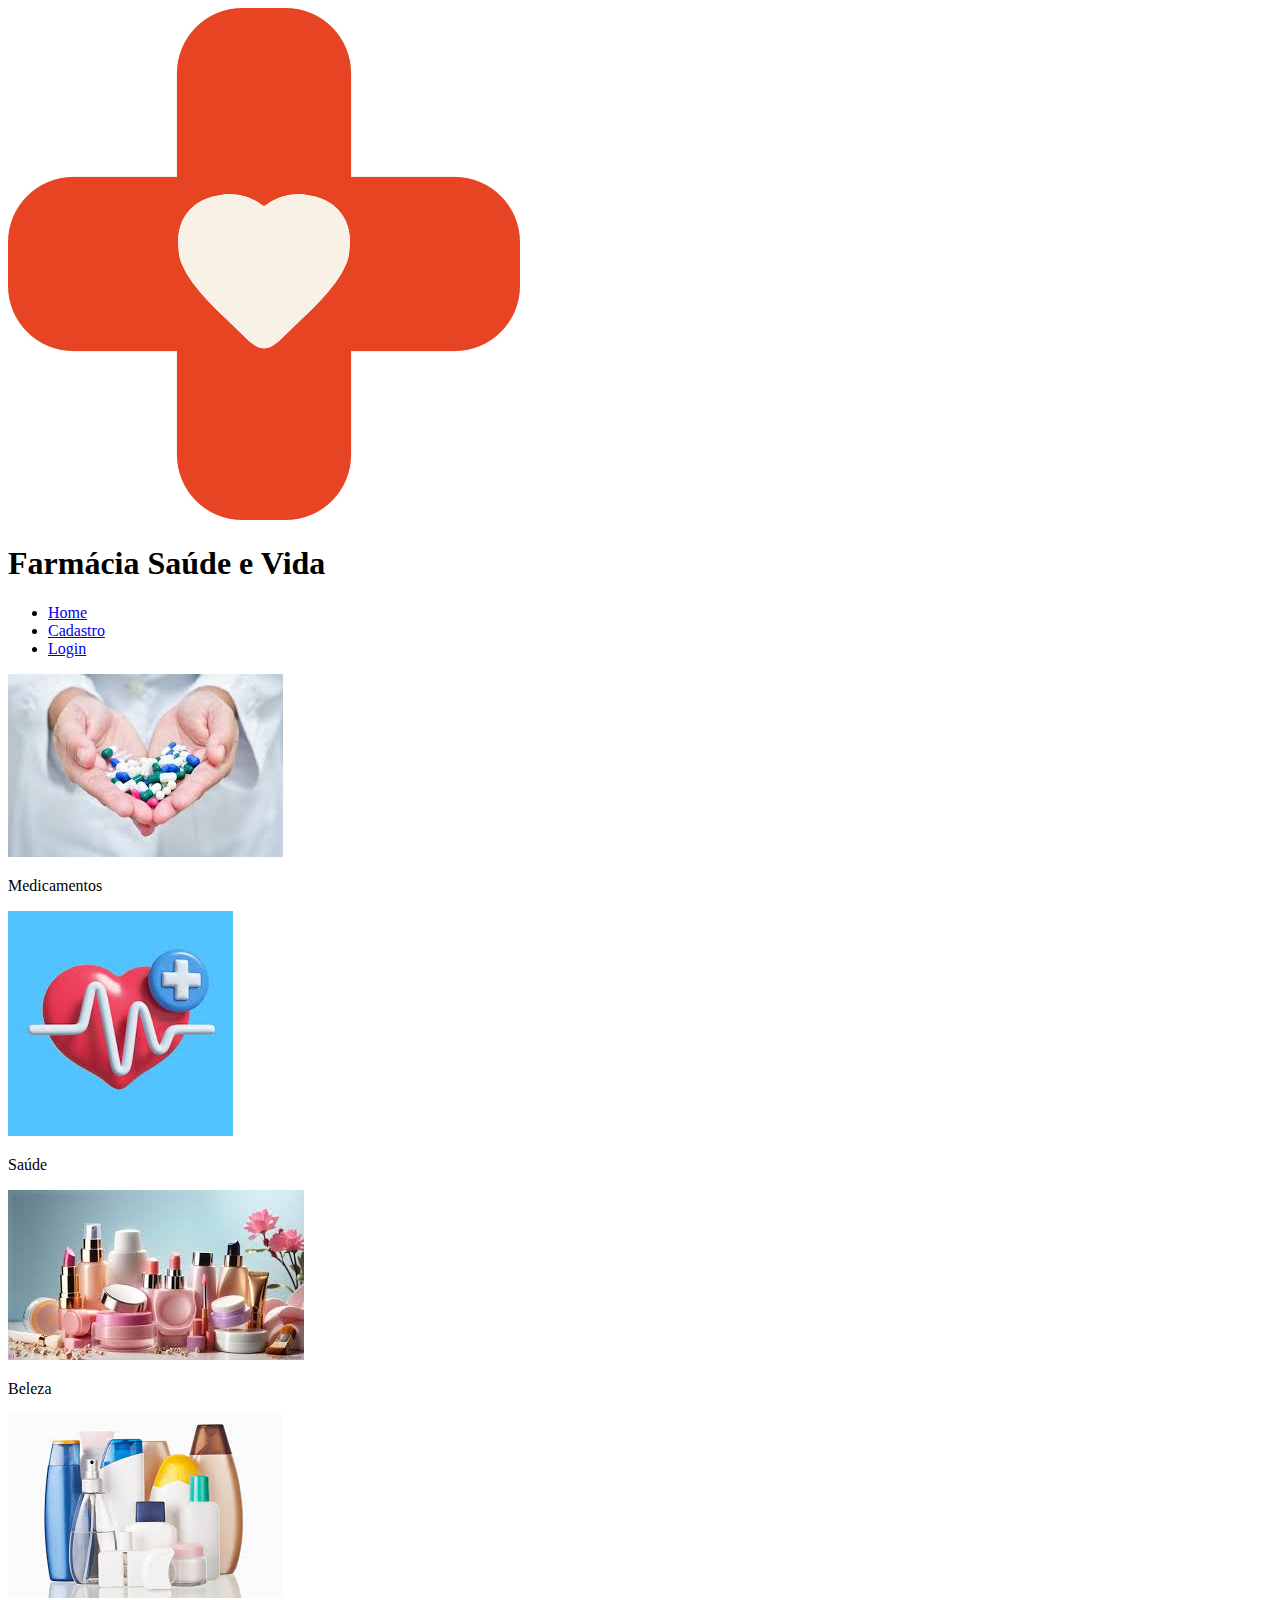
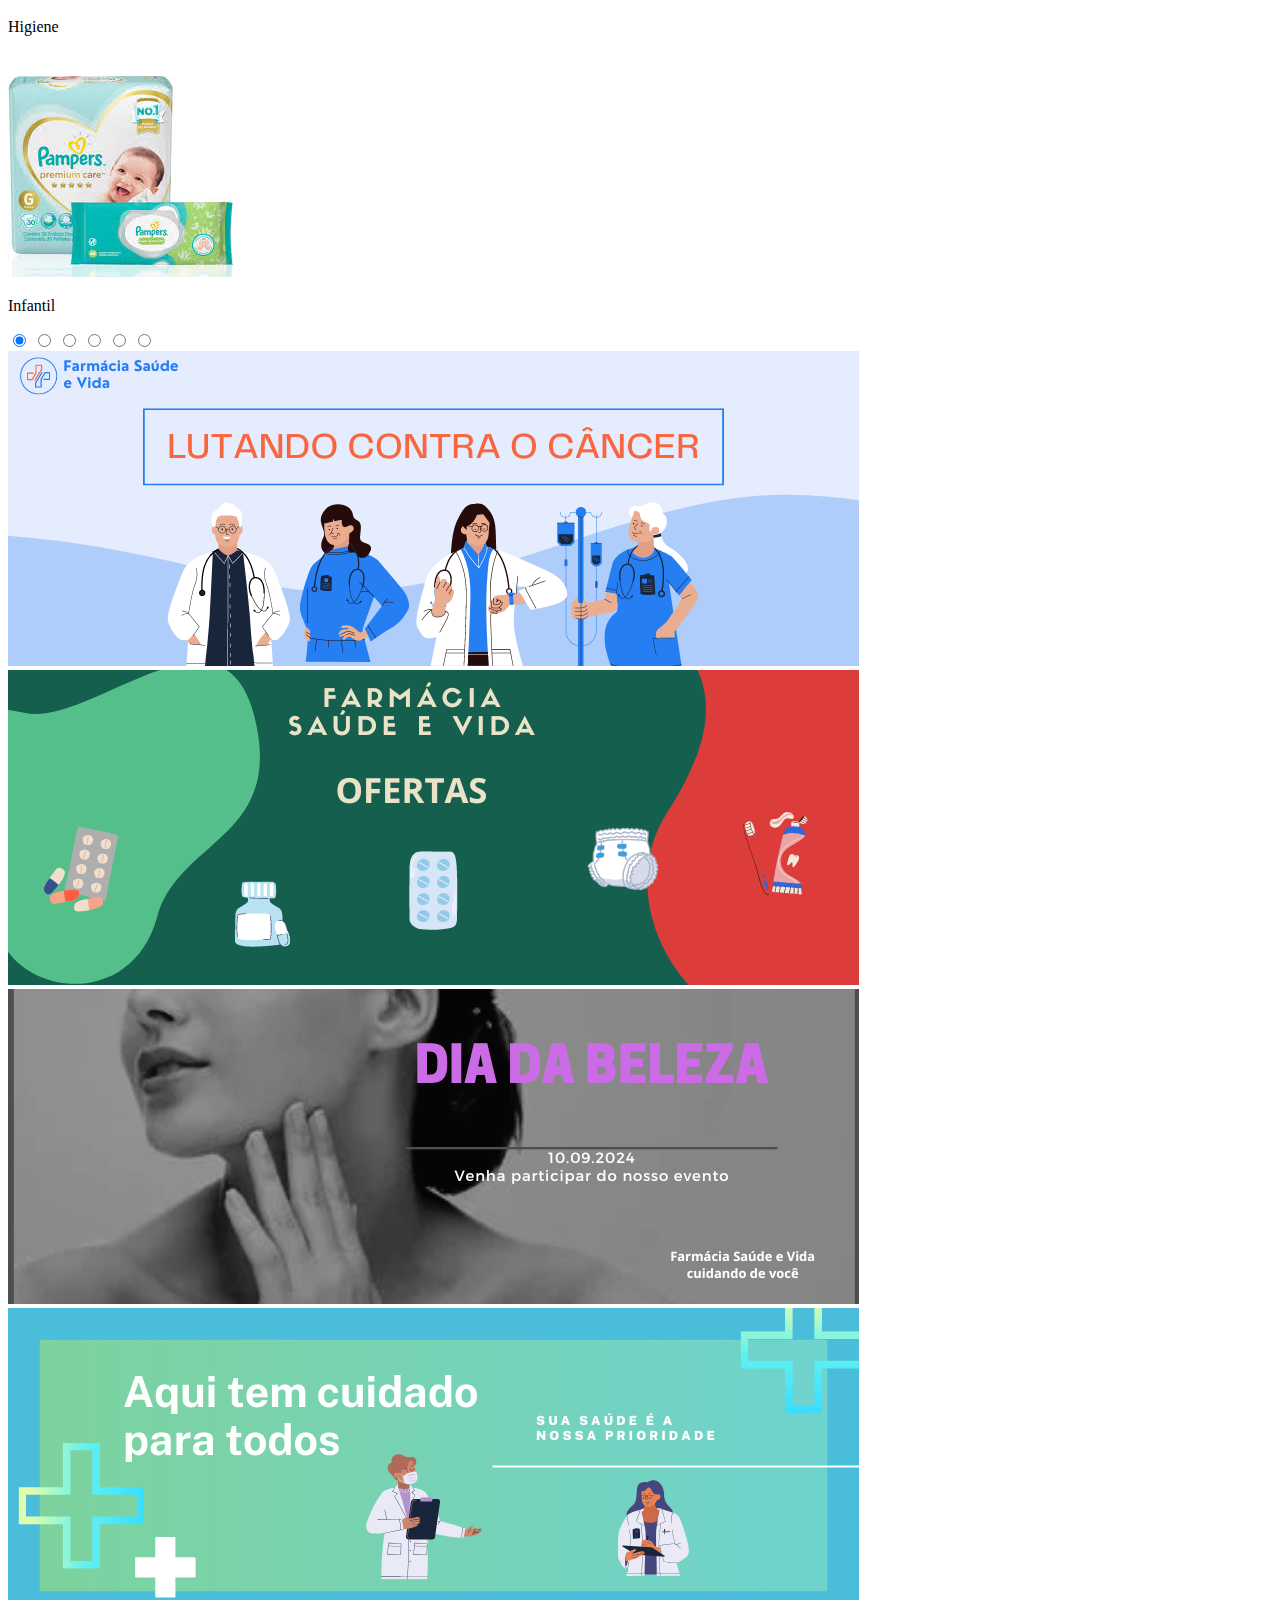
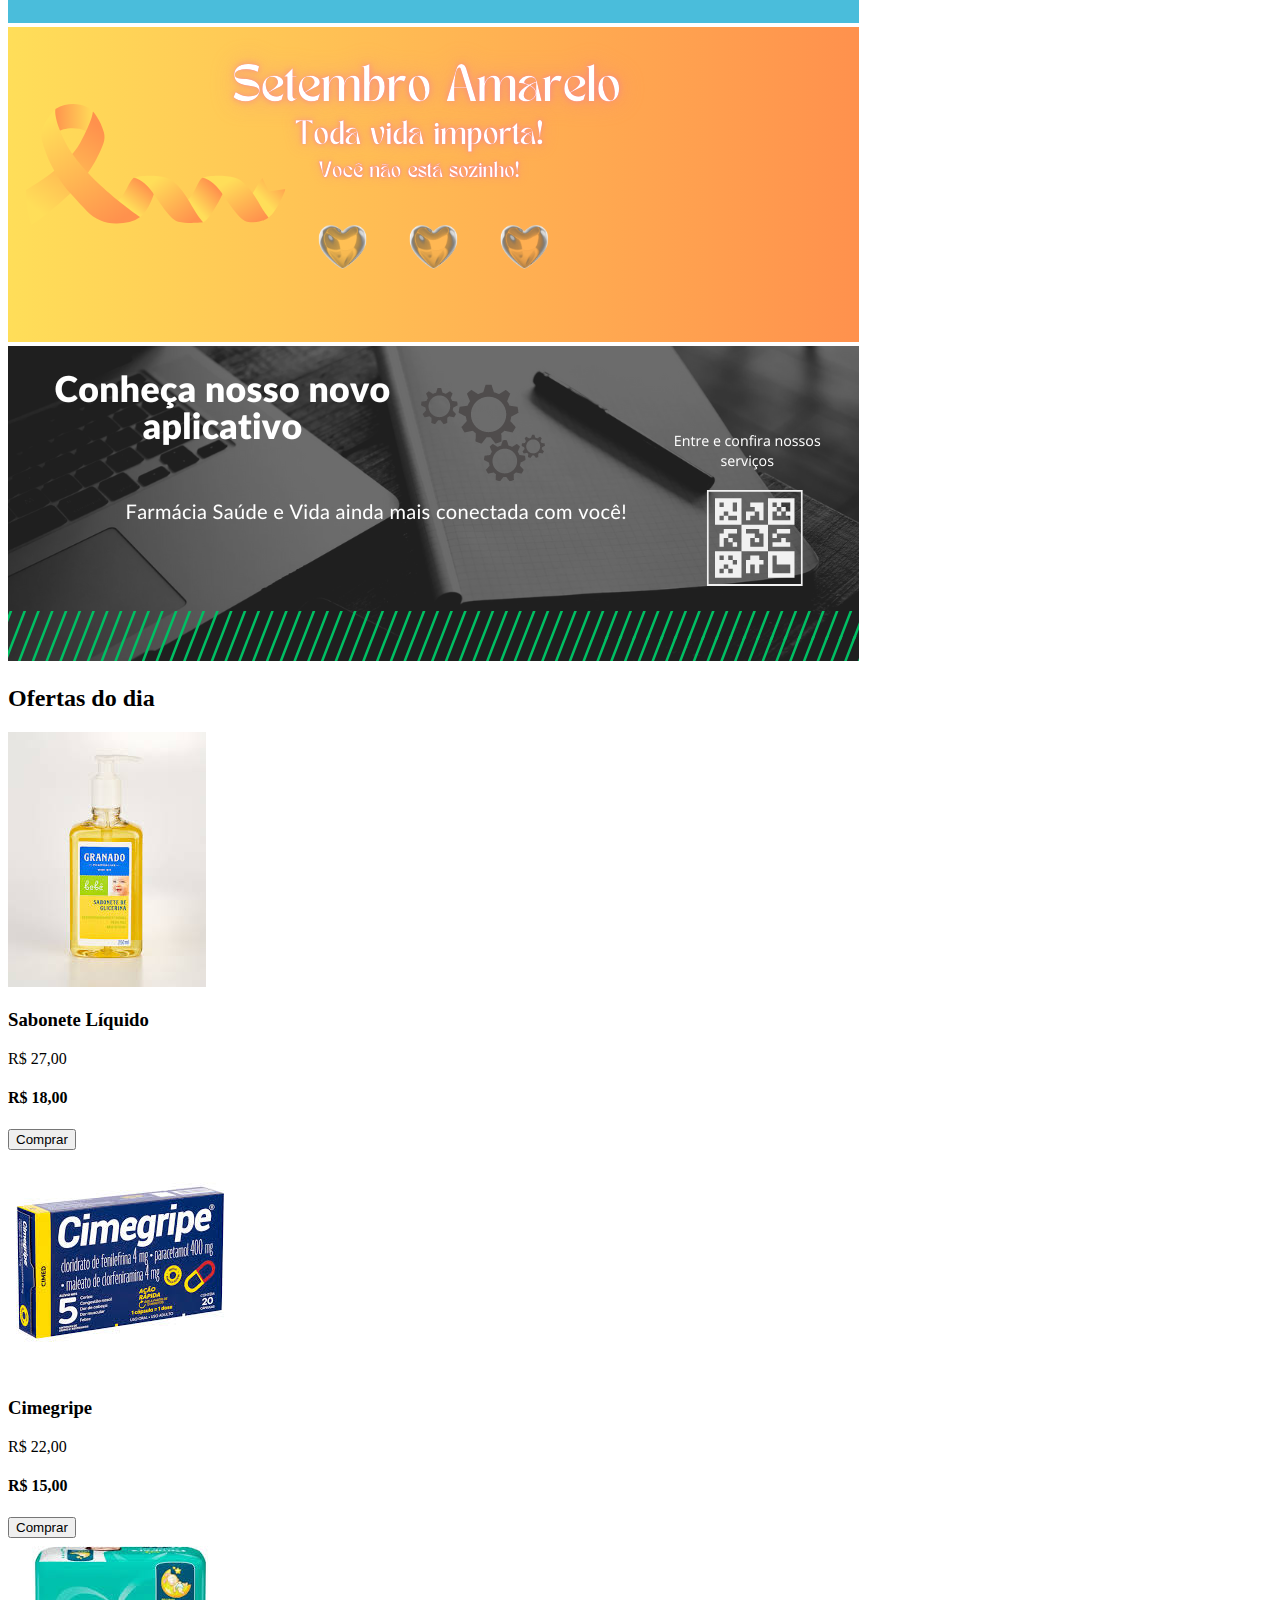
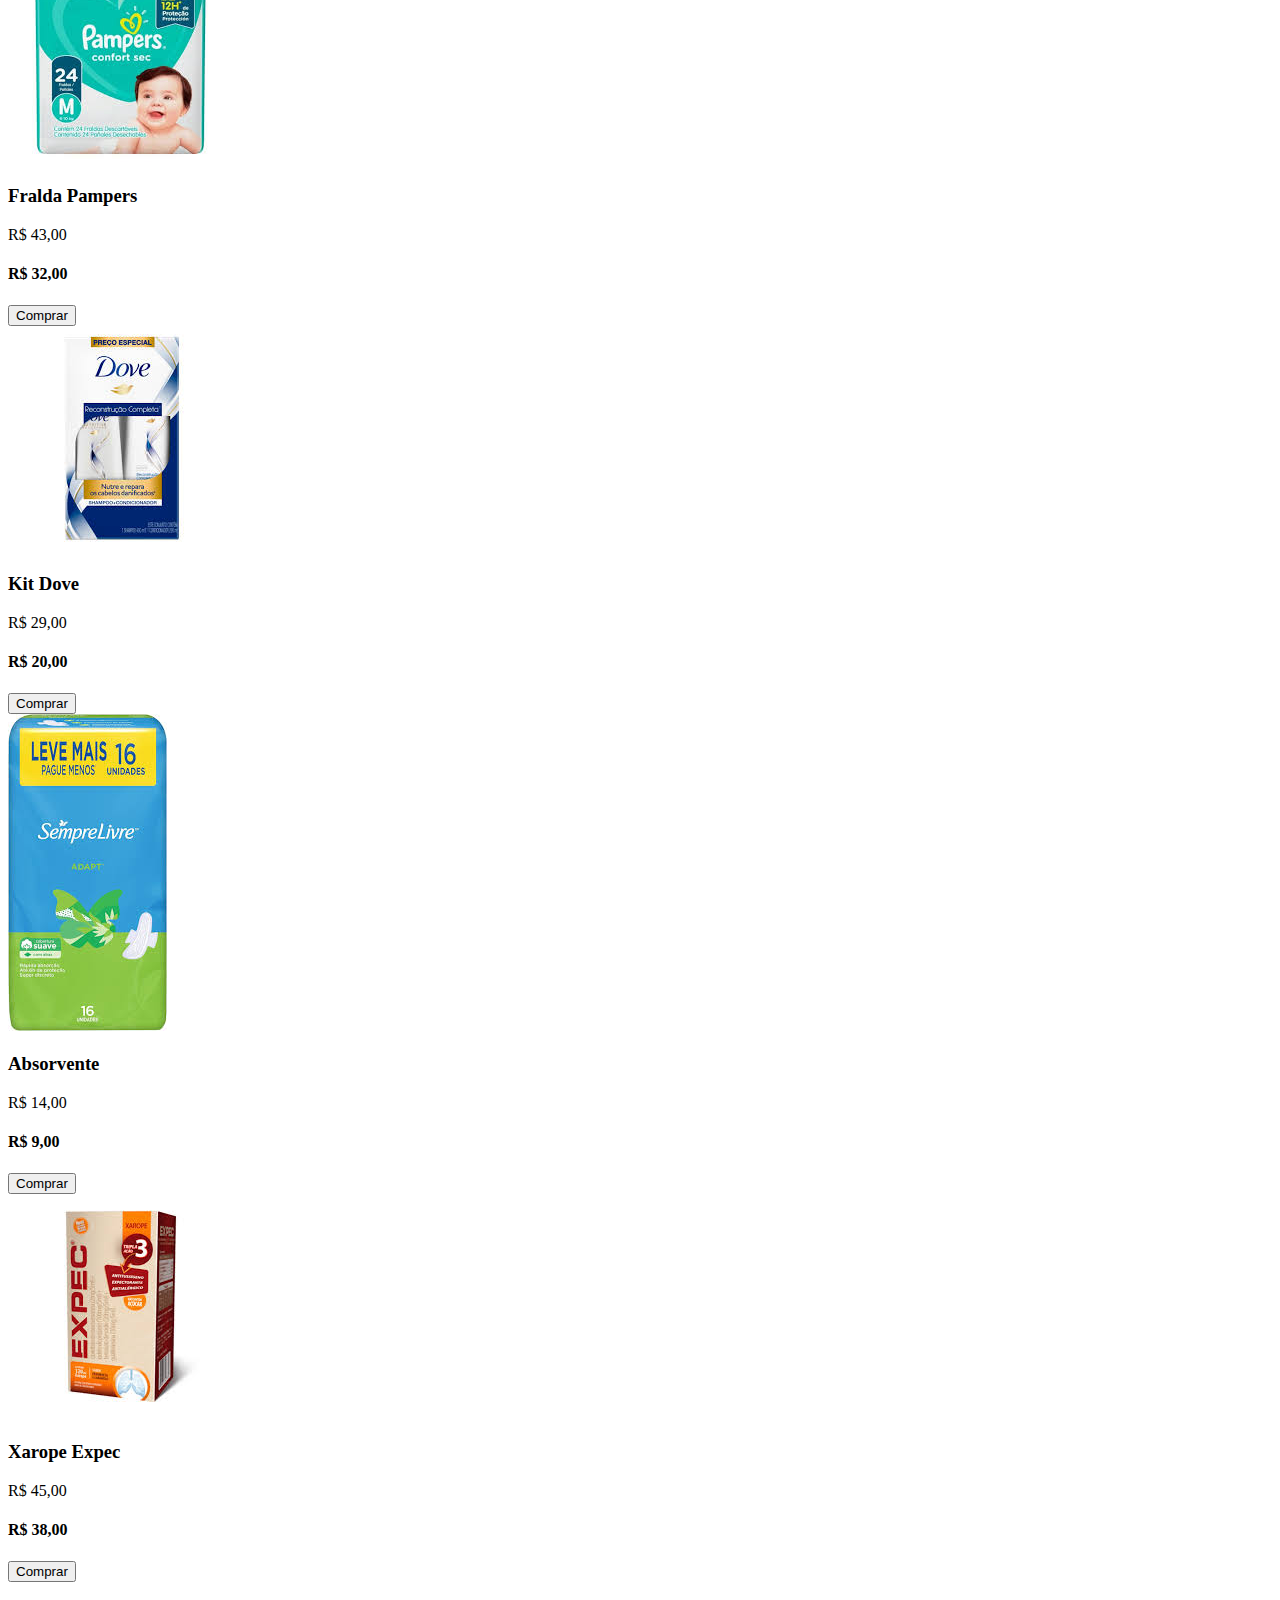
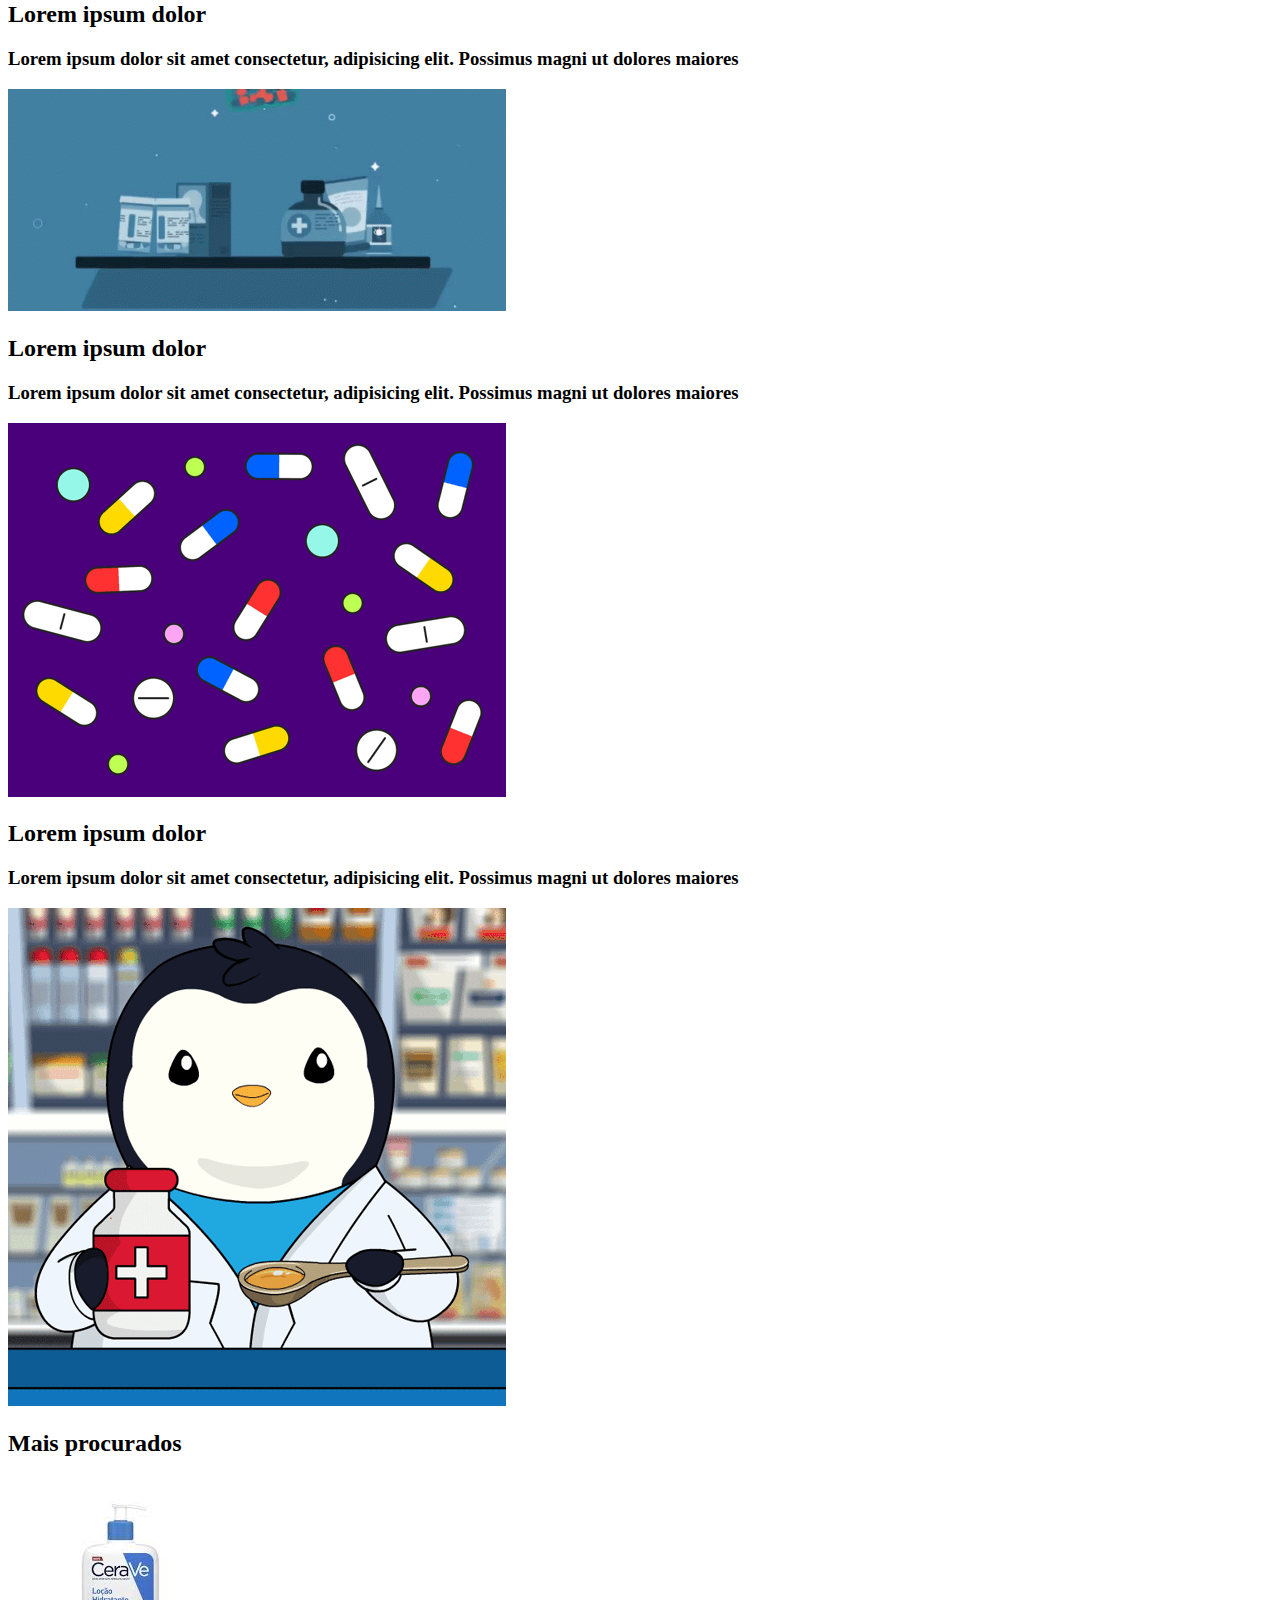
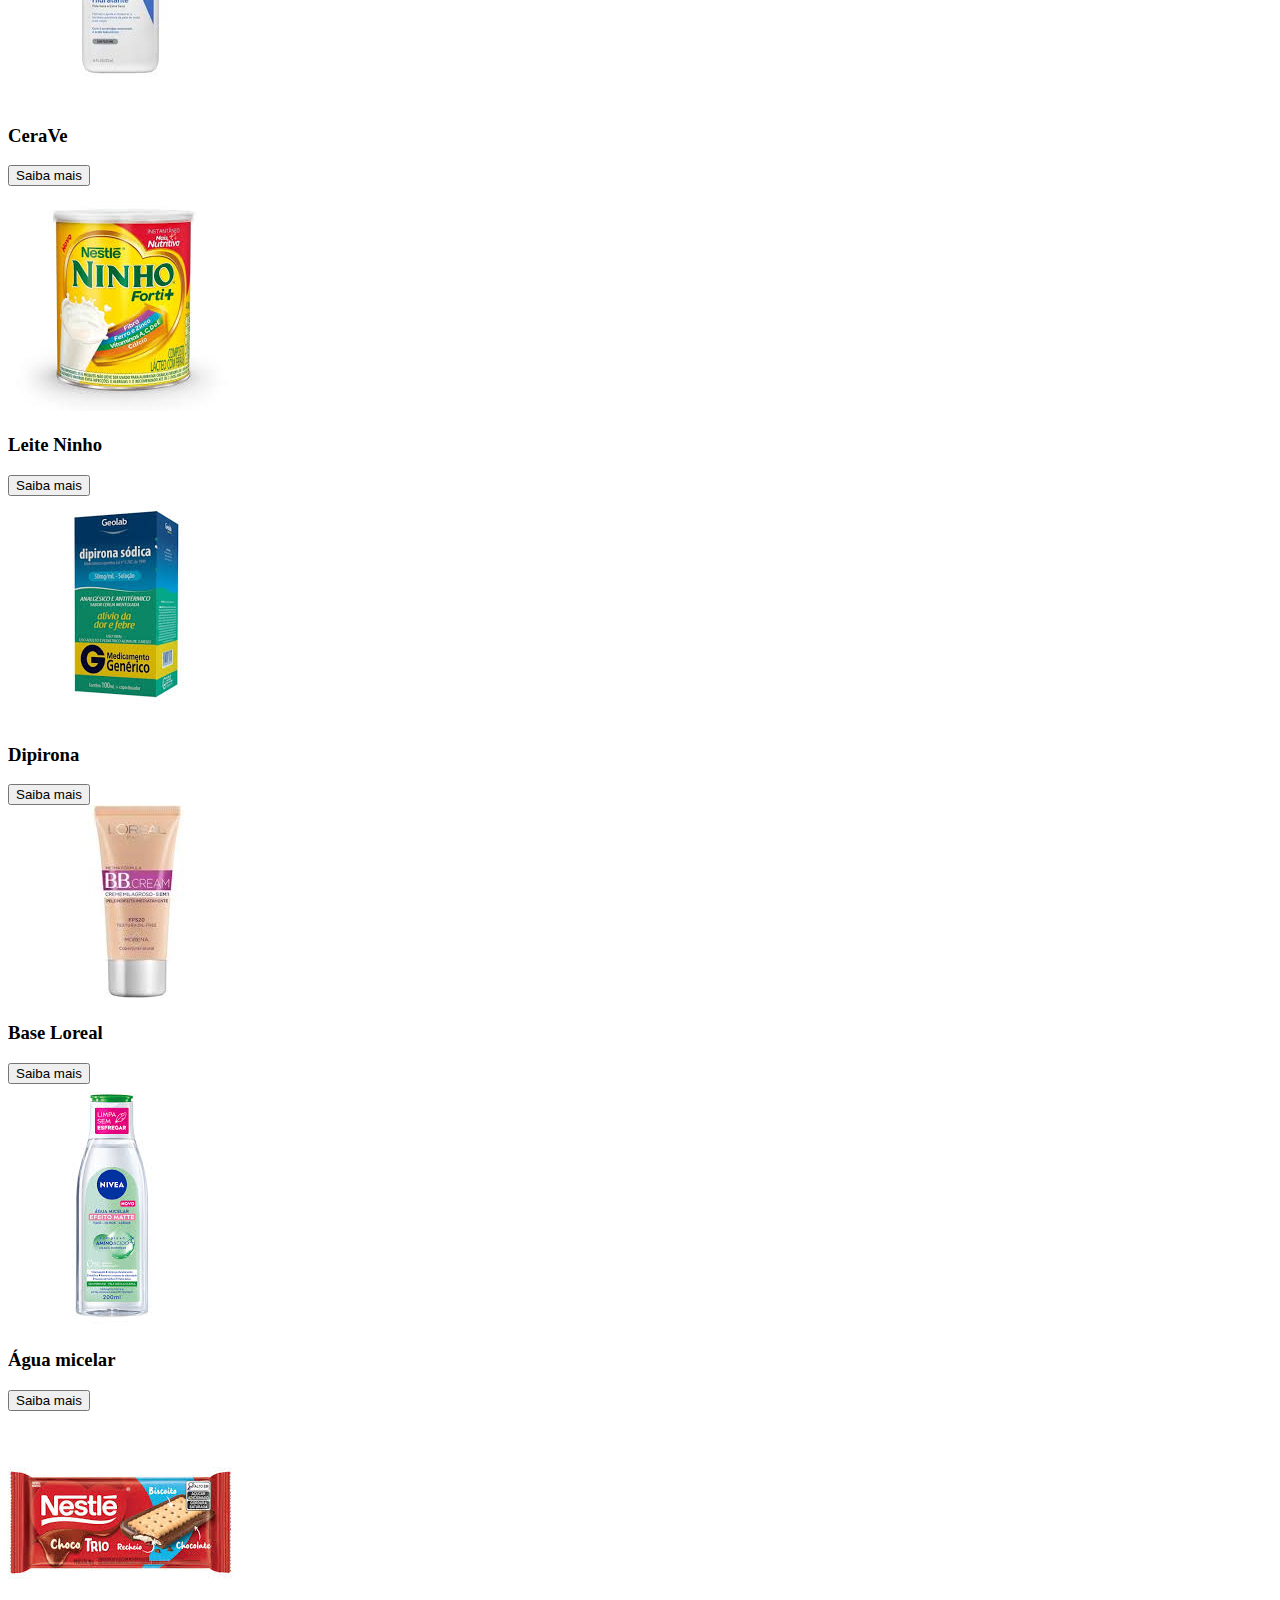
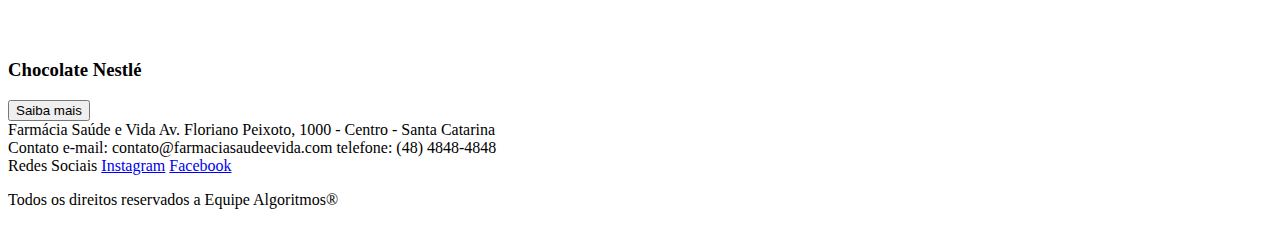
==== commit 1b986d60: "Criação de arquivos JS" ====
--- a/index.html
+++ b/index.html
@@ -1,61 +1,235 @@
 <!DOCTYPE html>
-<html lang="pt-BR">
+<html lang="pt-br">
 
 <head>
-    <meta charset="UTF-8">
-    <meta name="viewport" content="width=device-width, initial-scale=1.0">
-    <title>Vitrine de Medicamentos</title>
-    <link rel="stylesheet" href="./assets/css/style.css">
+  <meta charset="UTF-8">
+  <meta name="viewport" content="width=device-width, initial-scale=1.0">
+  <link rel="stylesheet" href="./assets/css/style.css">
+  <title>Home</title>
 </head>
 
 <body>
-
+  <header class="header">
     <nav>
-        <img src="./assets/img/hospital-1_icon-icons.com_66068.png" alt="Logo da Farmácia Algoritmos">
+      <div class="nav-logo">
+        <img src="./assets/img/hospital-1_icon-icons.webp" alt="Logo da Farmácia Algoritmos>">
         <h1>Farmácia Saúde e Vida</h1>
+      </div>
+
+      <ul>
+        <li><a href="index.html">Home</a></li>
+        <li><a href="cadastro-medicamentos.html">Cadastro</a></li>
+        <li><a href="login.html">Login</a></li>
+      </ul>
     </nav>
+  </header>
+  <div class="container-home">
+
+    <div class="topo">
+      <div class="categorias-home">
+        <img src="./assets/img/medicamentos.jfif" alt="">
+        <p>Medicamentos</p>
+      </div>
+
+      <div class="categorias-home">
+        <img src="./assets/img/saude.jfif" alt="">
+        <p>Saúde</p>
+      </div>
+
+      <div class="categorias-home">
+        <img src="./assets/img/beleza.jfif" alt="">
+        <p>Beleza</p>
+      </div>
+
+      <div class="categorias-home">
+        <img src="./assets/img/higiene.jfif" alt="">
+        <p>Higiene</p>
+      </div>
+
+      <div class="categorias-home">
+        <img src="./assets/img//infantil.jfif" alt="">
+        <p>Infantil</p>
+      </div>
+    </div>
 
     <div>
-        <h1>Lista de Medicamentos</h1>
-    <ul id="lista-medicamentos">
-        <! paracetamol>
-    </ul>
-
-    <div class="add-medicamento">
-        <input type="text" id="input-medicamento" placeholder="Digite o nome do medicamento">
-        <button onclick="adicionarMedicamento()">Adicionar Medicamento</button>
-        
+      <div class="container-slides">
+        <div class="cont-input">
+          <input type="radio" name="radio-btn" id="radio1" checked>
+          <input type="radio" name="radio-btn" id="radio2">
+          <input type="radio" name="radio-btn" id="radio3">
+          <input type="radio" name="radio-btn" id="radio4">
+          <input type="radio" name="radio-btn" id="radio5">
+          <input type="radio" name="radio-btn" id="radio6">
+
+          <div class="slides">
+            <div class="slide">
+              <img src="./assets/img/Farmácia.png" alt="Imagem 1">
+            </div>
+            <div class="slide">
+              <img src="./assets/img/Farmácia saúde e vida.png" alt="Imagem 2">
+            </div>
+            <div class="slide">
+              <img src="./assets/img/evento.png" alt="Imagem 3">
+            </div>
+            <div class="slide">
+              <img src="./assets/img/cuidado-farma.png" alt="Imagem 4">
+            </div>
+
+            <div class="slide">
+              <img src="./assets/img/ste-amarelo.png" alt="Imagem 4">
+            </div>
+
+            <div class="slide">
+              <img src="./assets/img/app.png" alt="Imagem 4">
+            </div>
+          </div>
+
+        </div>
+      </div>
+
+      <div class="content">
+        <div class="ofertas-do-dia">
+          <h2>Ofertas do dia</h2>
+          <div class="ofertas">
+            <div class="card-ofertas">
+              <img src="./assets/img/granado.jfif" alt="">
+              <h3>Sabonete Líquido</h3>
+              <p>R$ 27,00</p>
+              <h4>R$ 18,00</h4>
+              <button>Comprar</button>
+            </div>
+            <div class="card-ofertas">
+              <img src="./assets/img/gripe.jfif" alt="">
+              <h3>Cimegripe</h3>
+              <p>R$ 22,00</p>
+              <h4>R$ 15,00</h4>
+              <button>Comprar</button>
+            </div>
+            <div class="card-ofertas">
+              <img src="./assets/img/fralda.jfif" alt="">
+              <h3>Fralda Pampers</h3>
+              <p>R$ 43,00</p>
+              <h4>R$ 32,00</h4>
+              <button>Comprar</button>
+            </div>
+            <div class="card-ofertas">
+              <img src="./assets/img/dove.jfif" alt="">
+              <h3>Kit Dove</h3>
+              <p>R$ 29,00</p>
+              <h4>R$ 20,00</h4>
+              <button>Comprar</button>
+            </div>
+
+            <div class="card-ofertas">
+              <img src="./assets/img/absor.jfif" alt="">
+              <h3>Absorvente</h3>
+              <p>R$ 14,00</p>
+              <h4>R$ 9,00</h4>
+              <button>Comprar</button>
+            </div>
+
+            <div class="card-ofertas">
+              <img src="./assets/img/xarope.jfif" alt="">
+              <h3>Xarope Expec</h3>
+              <p>R$ 45,00</p>
+              <h4>R$ 38,00</h4>
+              <button>Comprar</button>
+            </div>
+          </div>
+        </div>
+
+        <div class="content-alert">
+          <div class="alert-info">
+            <h2>Lorem ipsum dolor</h2>
+            <h3>Lorem ipsum dolor sit amet consectetur, adipisicing elit. Possimus magni ut dolores maiores</h3>
+            <img src="./assets/img/pharma4gif.gif" alt="">
+          </div>
+
+          <div class="alert-info">
+            <h2>Lorem ipsum dolor</h2>
+            <h3>Lorem ipsum dolor sit amet consectetur, adipisicing elit. Possimus magni ut dolores maiores</h3>
+            <img src="./assets/img/pharma5.gif" alt="">
+          </div>
+
+          <div class="alert-info">
+            <h2>Lorem ipsum dolor</h2>
+            <h3>Lorem ipsum dolor sit amet consectetur, adipisicing elit. Possimus magni ut dolores maiores</h3>
+            <img src="./assets/img/pharma6.gif" alt="">
+          </div>
+
+
+        </div>
+
+        <div class="procurados">
+          <h2>Mais procurados</h2>
+          <div class="mais-procurados">
+            <div class="card-procurados">
+              <img src="./assets/img/cerave.jfif" alt="">
+              <h3>CeraVe</h3>
+              <button>Saiba mais</button>
+            </div>
+
+            <div class="card-procurados">
+              <img src="./assets/img/ninho.jfif" alt="">
+              <h3>Leite Ninho</h3>
+              <button>Saiba mais</button>
+            </div>
+
+            <div class="card-procurados">
+              <img src="./assets/img/dipirona--.jfif" alt="">
+              <h3>Dipirona</h3>
+              <button>Saiba mais</button>
+            </div>
+            <div class="card-procurados">
+              <img src="./assets/img/base.jfif" alt="">
+              <h3>Base Loreal</h3>
+              <button>Saiba mais</button>
+            </div>
+
+            <div class="card-procurados">
+              <img src="./assets/img/micelar.jfif" alt="">
+              <h3>Água micelar</h3>
+              <button>Saiba mais</button>
+            </div>
+
+            <div class="card-procurados">
+              <img src="./assets/img/choco.jfif" alt="">
+              <h3>Chocolate Nestlé</h3>
+              <button>Saiba mais</button>
+            </div>
+          </div>
+        </div>
+      </div>
     </div>
 
-    </div>
 
     <footer class="footer-app">
-        <div class="footer-app-list">
-
-            <div>
-                <span class="footer-app-list-title">Farmácia Saúde e Vida</span>
-                <span>Av. Floriano Peixoto, 1000 - Centro - Santa Catarina</span>
-            </div>
-
-            <div>
-                <span class="footer-app-list-title">Contato</span>
-                <span>e-mail: contato@farmaciasaudeevida.com</span>
-                <span>telefone: (48) 4848-4848</span>
-            </div>
-
-            <div>
-                <span class="footer-app-list-title">Redes Sociais</span>
-                <a href="#">Instagram</a>
-                <a href="#">Facebook</a>
-            </div>
-
-        </div>
-        <div class="footer-app-rights">
-            <p>Todos os direitos reservados a Equipe Algoritmos®</p>
-        </div>
+      <div class="footer-app-list">
+
+        <div>
+          <span class="footer-app-list-title">Farmácia Saúde e Vida</span>
+          <span>Av. Floriano Peixoto, 1000 - Centro - Santa Catarina</span>
+        </div>
+
+        <div>
+          <span class="footer-app-list-title">Contato</span>
+          <span>e-mail: contato@farmaciasaudeevida.com</span>
+          <span>telefone: (48) 4848-4848</span>
+        </div>
+
+        <div>
+          <span class="footer-app-list-title">Redes Sociais</span>
+          <a href="#">Instagram</a>
+          <a href="#">Facebook</a>
+        </div>
+
+      </div>
+
+      <div class="footer-app-rights">
+        <p>Todos os direitos reservados a Equipe Algoritmos®</p>
+      </div>
     </footer>
 
-    <script src="./assets/js/script.js"></script>
 </body>
-
 </html>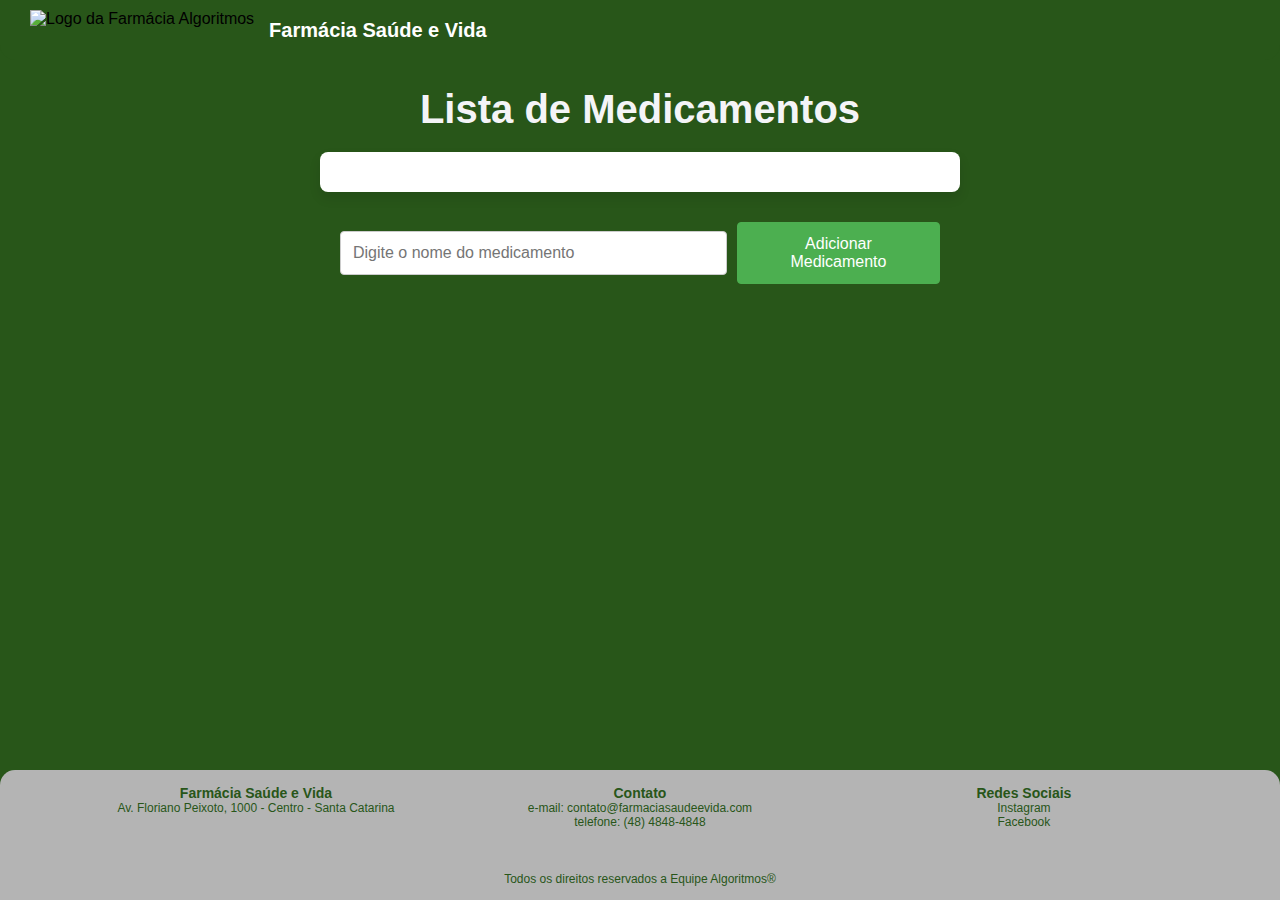
==== commit 58cc07ea: "Merge pull request #3 from DEVinHouse-Clamed-V3/medicamentos" ====
--- a/index.html
+++ b/index.html
@@ -1,235 +1,61 @@
 <!DOCTYPE html>
-<html lang="pt-br">
+<html lang="pt-BR">
 
 <head>
-  <meta charset="UTF-8">
-  <meta name="viewport" content="width=device-width, initial-scale=1.0">
-  <link rel="stylesheet" href="./assets/css/style.css">
-  <title>Home</title>
+    <meta charset="UTF-8">
+    <meta name="viewport" content="width=device-width, initial-scale=1.0">
+    <title>Vitrine de Medicamentos</title>
+    <link rel="stylesheet" href="./assets/css/style.css">
 </head>
 
 <body>
-  <header class="header">
+
     <nav>
-      <div class="nav-logo">
-        <img src="./assets/img/hospital-1_icon-icons.webp" alt="Logo da Farmácia Algoritmos>">
+        <img src="./assets/img/hospital-1_icon-icons.com_66068.png" alt="Logo da Farmácia Algoritmos">
         <h1>Farmácia Saúde e Vida</h1>
-      </div>
+    </nav>
 
-      <ul>
-        <li><a href="index.html">Home</a></li>
-        <li><a href="cadastro-medicamentos.html">Cadastro</a></li>
-        <li><a href="login.html">Login</a></li>
-      </ul>
-    </nav>
-  </header>
-  <div class="container-home">
+    <div>
+        <h1>Lista de Medicamentos</h1>
+    <ul id="lista-medicamentos">
+        <! paracetamol>
+    </ul>
 
-    <div class="topo">
-      <div class="categorias-home">
-        <img src="./assets/img/medicamentos.jfif" alt="">
-        <p>Medicamentos</p>
-      </div>
-
-      <div class="categorias-home">
-        <img src="./assets/img/saude.jfif" alt="">
-        <p>Saúde</p>
-      </div>
-
-      <div class="categorias-home">
-        <img src="./assets/img/beleza.jfif" alt="">
-        <p>Beleza</p>
-      </div>
-
-      <div class="categorias-home">
-        <img src="./assets/img/higiene.jfif" alt="">
-        <p>Higiene</p>
-      </div>
-
-      <div class="categorias-home">
-        <img src="./assets/img//infantil.jfif" alt="">
-        <p>Infantil</p>
-      </div>
+    <div class="add-medicamento">
+        <input type="text" id="input-medicamento" placeholder="Digite o nome do medicamento">
+        <button onclick="adicionarMedicamento()">Adicionar Medicamento</button>
+        
     </div>
 
-    <div>
-      <div class="container-slides">
-        <div class="cont-input">
-          <input type="radio" name="radio-btn" id="radio1" checked>
-          <input type="radio" name="radio-btn" id="radio2">
-          <input type="radio" name="radio-btn" id="radio3">
-          <input type="radio" name="radio-btn" id="radio4">
-          <input type="radio" name="radio-btn" id="radio5">
-          <input type="radio" name="radio-btn" id="radio6">
+    </div>
 
-          <div class="slides">
-            <div class="slide">
-              <img src="./assets/img/Farmácia.png" alt="Imagem 1">
-            </div>
-            <div class="slide">
-              <img src="./assets/img/Farmácia saúde e vida.png" alt="Imagem 2">
-            </div>
-            <div class="slide">
-              <img src="./assets/img/evento.png" alt="Imagem 3">
-            </div>
-            <div class="slide">
-              <img src="./assets/img/cuidado-farma.png" alt="Imagem 4">
+    <footer class="footer-app">
+        <div class="footer-app-list">
+
+            <div>
+                <span class="footer-app-list-title">Farmácia Saúde e Vida</span>
+                <span>Av. Floriano Peixoto, 1000 - Centro - Santa Catarina</span>
             </div>
 
-            <div class="slide">
-              <img src="./assets/img/ste-amarelo.png" alt="Imagem 4">
+            <div>
+                <span class="footer-app-list-title">Contato</span>
+                <span>e-mail: contato@farmaciasaudeevida.com</span>
+                <span>telefone: (48) 4848-4848</span>
             </div>
 
-            <div class="slide">
-              <img src="./assets/img/app.png" alt="Imagem 4">
+            <div>
+                <span class="footer-app-list-title">Redes Sociais</span>
+                <a href="#">Instagram</a>
+                <a href="#">Facebook</a>
             </div>
-          </div>
 
         </div>
-      </div>
-
-      <div class="content">
-        <div class="ofertas-do-dia">
-          <h2>Ofertas do dia</h2>
-          <div class="ofertas">
-            <div class="card-ofertas">
-              <img src="./assets/img/granado.jfif" alt="">
-              <h3>Sabonete Líquido</h3>
-              <p>R$ 27,00</p>
-              <h4>R$ 18,00</h4>
-              <button>Comprar</button>
-            </div>
-            <div class="card-ofertas">
-              <img src="./assets/img/gripe.jfif" alt="">
-              <h3>Cimegripe</h3>
-              <p>R$ 22,00</p>
-              <h4>R$ 15,00</h4>
-              <button>Comprar</button>
-            </div>
-            <div class="card-ofertas">
-              <img src="./assets/img/fralda.jfif" alt="">
-              <h3>Fralda Pampers</h3>
-              <p>R$ 43,00</p>
-              <h4>R$ 32,00</h4>
-              <button>Comprar</button>
-            </div>
-            <div class="card-ofertas">
-              <img src="./assets/img/dove.jfif" alt="">
-              <h3>Kit Dove</h3>
-              <p>R$ 29,00</p>
-              <h4>R$ 20,00</h4>
-              <button>Comprar</button>
-            </div>
-
-            <div class="card-ofertas">
-              <img src="./assets/img/absor.jfif" alt="">
-              <h3>Absorvente</h3>
-              <p>R$ 14,00</p>
-              <h4>R$ 9,00</h4>
-              <button>Comprar</button>
-            </div>
-
-            <div class="card-ofertas">
-              <img src="./assets/img/xarope.jfif" alt="">
-              <h3>Xarope Expec</h3>
-              <p>R$ 45,00</p>
-              <h4>R$ 38,00</h4>
-              <button>Comprar</button>
-            </div>
-          </div>
+        <div class="footer-app-rights">
+            <p>Todos os direitos reservados a Equipe Algoritmos®</p>
         </div>
-
-        <div class="content-alert">
-          <div class="alert-info">
-            <h2>Lorem ipsum dolor</h2>
-            <h3>Lorem ipsum dolor sit amet consectetur, adipisicing elit. Possimus magni ut dolores maiores</h3>
-            <img src="./assets/img/pharma4gif.gif" alt="">
-          </div>
-
-          <div class="alert-info">
-            <h2>Lorem ipsum dolor</h2>
-            <h3>Lorem ipsum dolor sit amet consectetur, adipisicing elit. Possimus magni ut dolores maiores</h3>
-            <img src="./assets/img/pharma5.gif" alt="">
-          </div>
-
-          <div class="alert-info">
-            <h2>Lorem ipsum dolor</h2>
-            <h3>Lorem ipsum dolor sit amet consectetur, adipisicing elit. Possimus magni ut dolores maiores</h3>
-            <img src="./assets/img/pharma6.gif" alt="">
-          </div>
-
-
-        </div>
-
-        <div class="procurados">
-          <h2>Mais procurados</h2>
-          <div class="mais-procurados">
-            <div class="card-procurados">
-              <img src="./assets/img/cerave.jfif" alt="">
-              <h3>CeraVe</h3>
-              <button>Saiba mais</button>
-            </div>
-
-            <div class="card-procurados">
-              <img src="./assets/img/ninho.jfif" alt="">
-              <h3>Leite Ninho</h3>
-              <button>Saiba mais</button>
-            </div>
-
-            <div class="card-procurados">
-              <img src="./assets/img/dipirona--.jfif" alt="">
-              <h3>Dipirona</h3>
-              <button>Saiba mais</button>
-            </div>
-            <div class="card-procurados">
-              <img src="./assets/img/base.jfif" alt="">
-              <h3>Base Loreal</h3>
-              <button>Saiba mais</button>
-            </div>
-
-            <div class="card-procurados">
-              <img src="./assets/img/micelar.jfif" alt="">
-              <h3>Água micelar</h3>
-              <button>Saiba mais</button>
-            </div>
-
-            <div class="card-procurados">
-              <img src="./assets/img/choco.jfif" alt="">
-              <h3>Chocolate Nestlé</h3>
-              <button>Saiba mais</button>
-            </div>
-          </div>
-        </div>
-      </div>
-    </div>
-
-
-    <footer class="footer-app">
-      <div class="footer-app-list">
-
-        <div>
-          <span class="footer-app-list-title">Farmácia Saúde e Vida</span>
-          <span>Av. Floriano Peixoto, 1000 - Centro - Santa Catarina</span>
-        </div>
-
-        <div>
-          <span class="footer-app-list-title">Contato</span>
-          <span>e-mail: contato@farmaciasaudeevida.com</span>
-          <span>telefone: (48) 4848-4848</span>
-        </div>
-
-        <div>
-          <span class="footer-app-list-title">Redes Sociais</span>
-          <a href="#">Instagram</a>
-          <a href="#">Facebook</a>
-        </div>
-
-      </div>
-
-      <div class="footer-app-rights">
-        <p>Todos os direitos reservados a Equipe Algoritmos®</p>
-      </div>
     </footer>
 
+    <script src="./assets/js/script.js"></script>
 </body>
+
 </html>--- a/assets/css/style.css
+++ b/assets/css/style.css
@@ -0,0 +1,244 @@
+html,
+body {
+    font-family: Arial, sans-serif;
+    background-color: #285619;
+    margin: 0;
+    padding: 0;
+    height: 100%;
+}
+
+nav {
+    background-color: #285619;
+    /* Cor de fundo verde conforme paleta da equipe*/
+    padding: 10px 20px;
+    display: flex;
+    /* Alinha o texto ao lado da imagem */
+    align-items: center;
+    /* Centraliza texto com a imagem */
+    border-bottom-left-radius: 15px;
+    /* Borda arredondada lado esquerdo */
+    border-bottom-right-radius: 15px;
+    /* Borda arredondada lado direito */
+}
+
+nav img {
+    height: 40px;
+    /* Altura da imagem */
+    margin-left: 10px;
+    /* Espaço à esquerda da imagem */
+}
+
+nav h1 {
+    color: white;
+    margin: 0;
+    font-size: 20px;
+    margin-left: 15px;
+    /* Espaço entre imagem e texto*/
+
+}
+
+.footer-app {
+    position: fixed;
+    bottom: 0;
+    height: 130px;
+    width: 100%;
+    color: #285619;
+    background-color: #b4b4b4;
+    border-top-left-radius: 15px;
+    border-top-right-radius: 15px;
+}
+
+.footer-app-rights {
+    display: flex;
+    align-items: end;
+    justify-content: center;
+    font-size: 12px;
+}
+
+.footer-app-list {
+    width: 90%;
+    height: calc(100% - 40px);
+    display: flex;
+    margin: 0 auto;
+    font-size: 12px;
+
+    .footer-app-list-title {
+        font-weight: bold;
+        font-size: 14px;
+    }
+
+    div {
+        width: 33.33%;
+        text-align: center;
+        margin-top: 15px;
+
+        span,
+        a {
+            width: 100%;
+            display: block;
+        }
+
+        a {
+            text-decoration: none;
+            color: #285619;
+        }
+
+        a:hover {
+            color: #17360c;
+        }
+    }
+}
+
+
+
+
+/* Media Queries para Responsividade */
+@media (max-width: 768px) {
+    nav {
+        padding: 15px 15px;
+        /* Reduz o padding para telas menores */
+        align-items: center;
+        /* Centraliza os itens horizontalmente */
+        text-align: center;
+        /* Centraliza o texto dentro do nav */
+    }
+
+    nav img {
+        height: 30px;
+        /* Reduz a altura da imagem */
+        margin-right: 10px;
+        /* Reduz o espaço à direita da imagem */
+    }
+
+    nav h1 {
+        font-size: 18px;
+        /* Reduz o tamanho da fonte do título */
+        margin-left: 0;
+        /* Remove a margem esquerda */
+        text-align: center;
+        /* Centraliza o texto */
+    }
+
+    .footer-app {
+        height: auto;
+        /* Ajusta a altura do footer */
+        padding: 10px;
+        /* Adiciona padding interno */
+    }
+}
+
+@media (max-width: 480px) {
+    nav {
+        padding: 15px;
+        /* Reduz ainda mais o padding para telas muito pequenas */
+    }
+
+    nav img {
+        height: 20px;
+        /* Reduz a altura da imagem para telas muito pequenas */
+    }
+
+    nav h1 {
+        font-size: 16px;
+        /* Reduz o tamanho da fonte do título para telas muito pequenas */
+    }
+
+    .footer-app {
+        font-size: 14px;
+        /* Ajusta o tamanho da fonte no footer para telas pequenas */
+        padding: 5px;
+        /* Ajusta o padding do footer para telas muito pequenas */
+    }
+}
+
+h1 {
+    color: #f4f4f7;
+    font-size: 2.5em; 
+    margin-bottom: 20px; 
+    text-align: center;
+}
+
+
+ul {
+    list-style-type: none;
+    padding: 20px; 
+    max-width: 600px;
+    margin: 0 auto;
+    background-color: #fff;
+    border-radius: 8px;
+    box-shadow: 0 6px 12px rgba(0, 0, 0, 0.1); 
+}
+
+
+li {
+    padding: 15px;
+    border-bottom: 1px solid #ddd;
+    display: flex;
+    justify-content: space-between;
+    align-items: center;
+}
+
+
+li:last-child {
+    border-bottom: none;
+}
+
+
+.add-medicamento {
+    max-width: 600px;
+    margin: 30px auto;
+    display: flex;
+    justify-content: center;
+    align-items: center;
+    gap: 10px;
+}
+
+
+#input-medicamento {
+    padding: 12px; 
+    font-size: 1em;
+    border: 1px solid #ccc;
+    border-radius: 4px;
+    width: 70%;
+    box-sizing: border-box; 
+}
+
+
+button {
+    padding: 12px 24px; 
+    font-size: 1em;
+    background-color: #4caf50;
+    color: white;
+    border: 1px solid #4caf50; 
+    border-radius: 4px;
+    cursor: pointer;
+    transition: background-color 0.3s ease, border-color 0.3s ease;
+}
+
+
+button:hover {
+    background-color: #45a049;
+    border-color: #45a049; 
+}
+
+
+button:active {
+    background-color: #3e8e41;
+    border-color: #3e8e41; /* Ajusta a cor da borda quando clicado */
+}
+
+
+@media (max-width: 600px) {
+    .add-medicamento {
+        flex-direction: column;
+    }
+
+    #input-medicamento {
+        width: 100%;
+        margin-bottom: 10px;
+    }
+
+    button {
+        width: 100%;
+    }
+}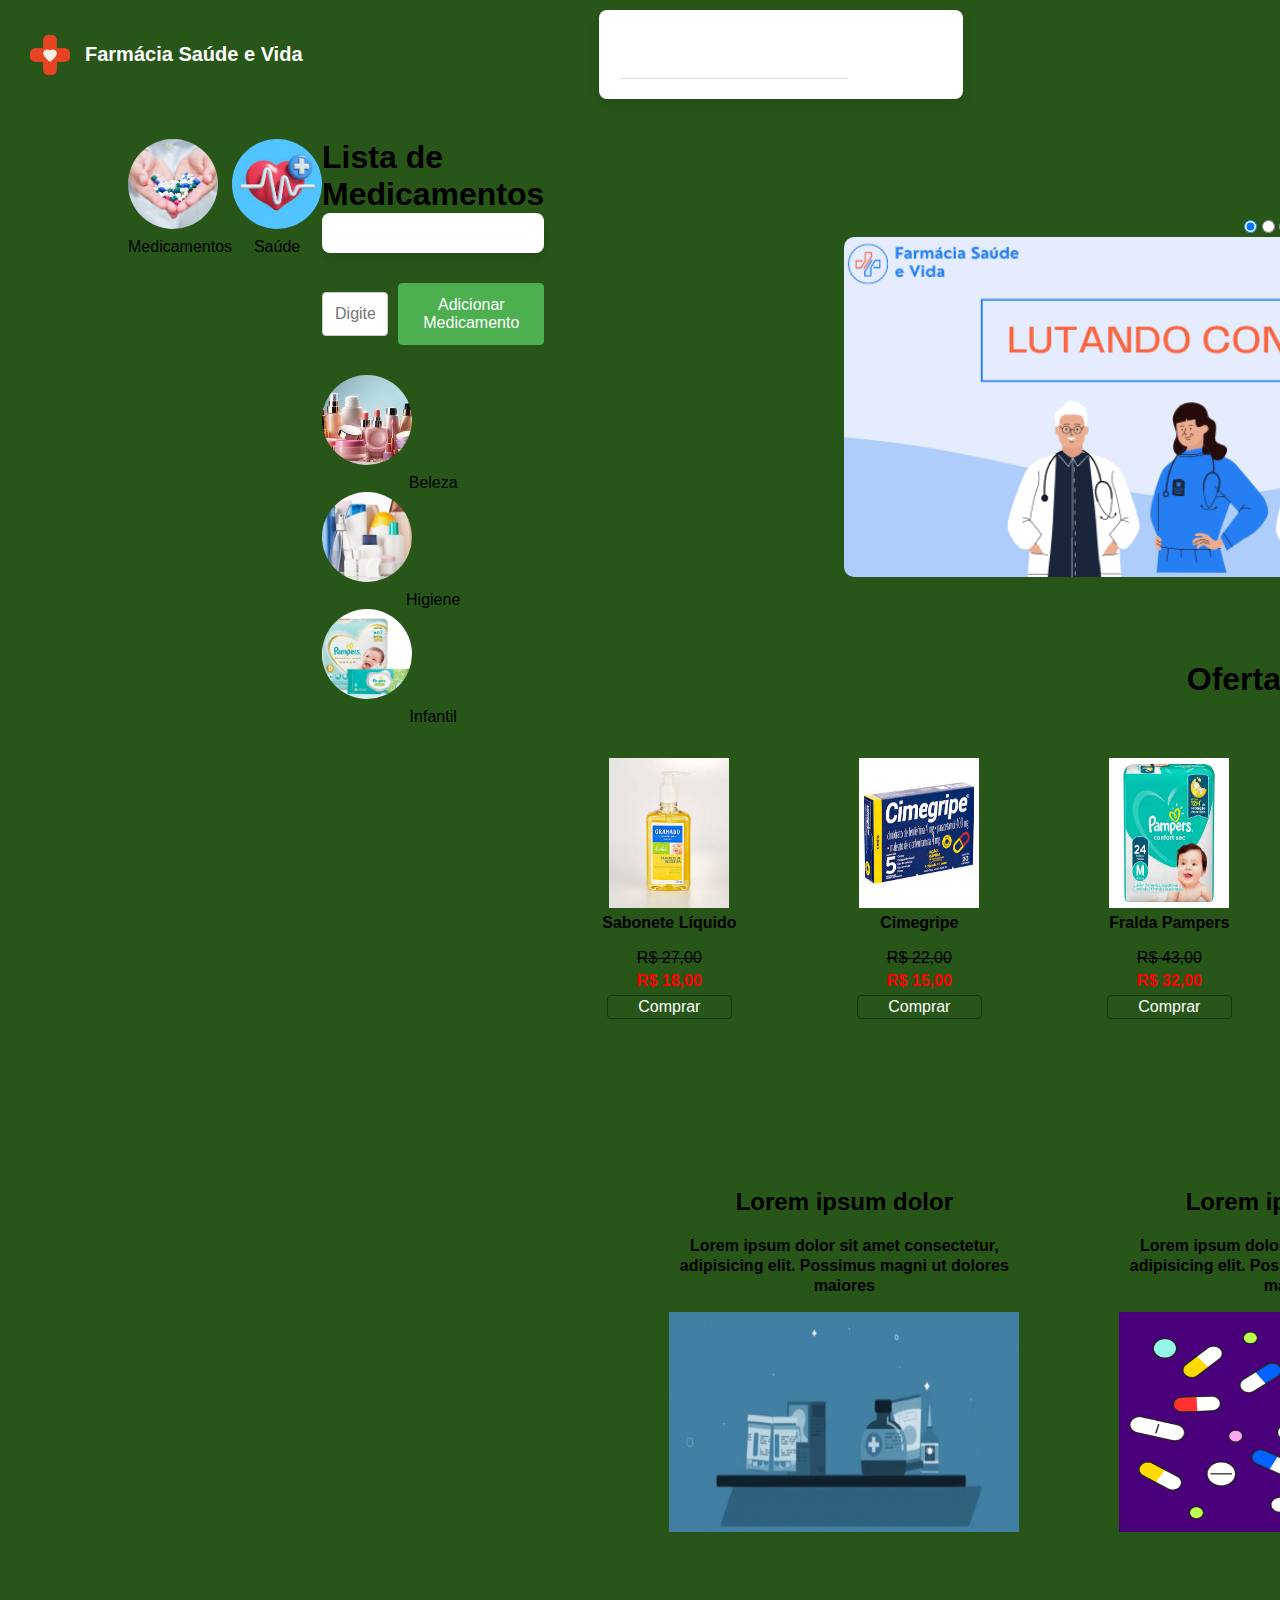
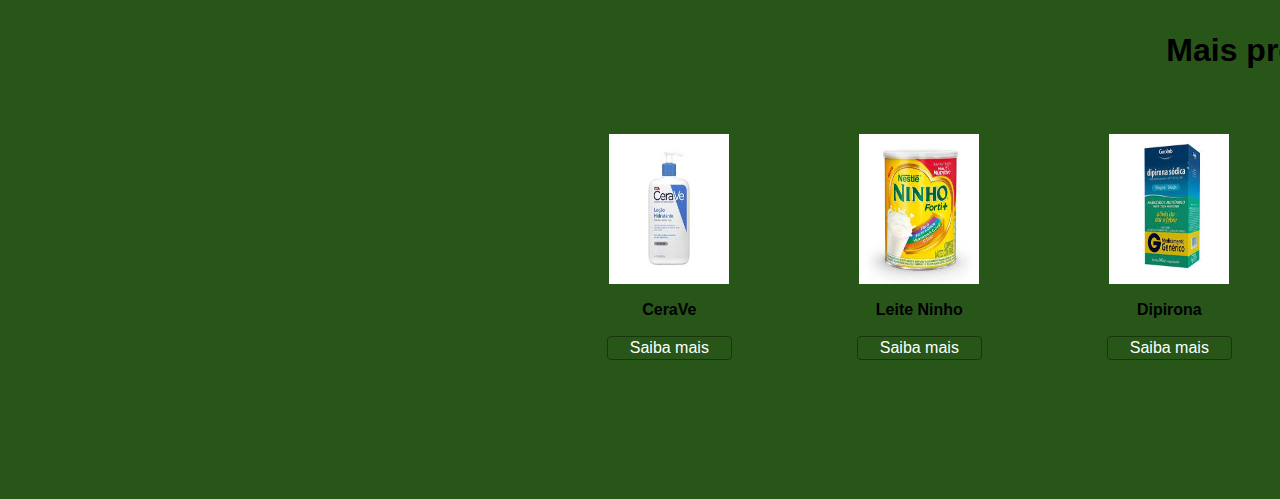
==== commit 237b26c9: "Merge branch 'main' into feat/add-form" ====
--- a/index.html
+++ b/index.html
@@ -1,20 +1,40 @@
 <!DOCTYPE html>
-<html lang="pt-BR">
+<html lang="pt-br">
 
 <head>
-    <meta charset="UTF-8">
-    <meta name="viewport" content="width=device-width, initial-scale=1.0">
-    <title>Vitrine de Medicamentos</title>
-    <link rel="stylesheet" href="./assets/css/style.css">
+  <meta charset="UTF-8">
+  <meta name="viewport" content="width=device-width, initial-scale=1.0">
+  <link rel="stylesheet" href="./assets/css/style.css">
+  <title>Home</title>
 </head>
 
 <body>
-
+  <header class="header">
     <nav>
-        <img src="./assets/img/hospital-1_icon-icons.com_66068.png" alt="Logo da Farmácia Algoritmos">
+      <div class="nav-logo">
+        <img src="./assets/img/hospital-1_icon-icons.webp" alt="Logo da Farmácia Algoritmos>">
         <h1>Farmácia Saúde e Vida</h1>
+      </div>
+
+      <ul>
+        <li><a href="index.html">Home</a></li>
+        <li><a href="cadastro-medicamentos.html">Cadastro</a></li>
+        <li><a href="login.html">Login</a></li>
+      </ul>
     </nav>
-
+  </header>
+  <div class="container-home">
+
+    <div class="topo">
+      <div class="categorias-home">
+        <img src="./assets/img/medicamentos.jfif" alt="">
+        <p>Medicamentos</p>
+      </div>
+
+      <div class="categorias-home">
+        <img src="./assets/img/saude.jfif" alt="">
+        <p>Saúde</p>
+      </div>
     <div>
         <h1>Lista de Medicamentos</h1>
     <ul id="lista-medicamentos">
@@ -27,35 +47,200 @@
         
     </div>
 
+      <div class="categorias-home">
+        <img src="./assets/img/beleza.jfif" alt="">
+        <p>Beleza</p>
+      </div>
+
+      <div class="categorias-home">
+        <img src="./assets/img/higiene.jfif" alt="">
+        <p>Higiene</p>
+      </div>
+
+      <div class="categorias-home">
+        <img src="./assets/img//infantil.jfif" alt="">
+        <p>Infantil</p>
+      </div>
     </div>
 
+    <div>
+      <div class="container-slides">
+        <div class="cont-input">
+          <input type="radio" name="radio-btn" id="radio1" checked>
+          <input type="radio" name="radio-btn" id="radio2">
+          <input type="radio" name="radio-btn" id="radio3">
+          <input type="radio" name="radio-btn" id="radio4">
+          <input type="radio" name="radio-btn" id="radio5">
+          <input type="radio" name="radio-btn" id="radio6">
+
+          <div class="slides">
+            <div class="slide">
+              <img src="./assets/img/Farmácia.png" alt="Imagem 1">
+            </div>
+            <div class="slide">
+              <img src="./assets/img/Farmácia saúde e vida.png" alt="Imagem 2">
+            </div>
+            <div class="slide">
+              <img src="./assets/img/evento.png" alt="Imagem 3">
+            </div>
+            <div class="slide">
+              <img src="./assets/img/cuidado-farma.png" alt="Imagem 4">
+            </div>
+
+            <div class="slide">
+              <img src="./assets/img/ste-amarelo.png" alt="Imagem 4">
+            </div>
+
+            <div class="slide">
+              <img src="./assets/img/app.png" alt="Imagem 4">
+            </div>
+          </div>
+
+        </div>
+      </div>
+
+      <div class="content">
+        <div class="ofertas-do-dia">
+          <h2>Ofertas do dia</h2>
+          <div class="ofertas">
+            <div class="card-ofertas">
+              <img src="./assets/img/granado.jfif" alt="">
+              <h3>Sabonete Líquido</h3>
+              <p>R$ 27,00</p>
+              <h4>R$ 18,00</h4>
+              <button>Comprar</button>
+            </div>
+            <div class="card-ofertas">
+              <img src="./assets/img/gripe.jfif" alt="">
+              <h3>Cimegripe</h3>
+              <p>R$ 22,00</p>
+              <h4>R$ 15,00</h4>
+              <button>Comprar</button>
+            </div>
+            <div class="card-ofertas">
+              <img src="./assets/img/fralda.jfif" alt="">
+              <h3>Fralda Pampers</h3>
+              <p>R$ 43,00</p>
+              <h4>R$ 32,00</h4>
+              <button>Comprar</button>
+            </div>
+            <div class="card-ofertas">
+              <img src="./assets/img/dove.jfif" alt="">
+              <h3>Kit Dove</h3>
+              <p>R$ 29,00</p>
+              <h4>R$ 20,00</h4>
+              <button>Comprar</button>
+            </div>
+
+            <div class="card-ofertas">
+              <img src="./assets/img/absor.jfif" alt="">
+              <h3>Absorvente</h3>
+              <p>R$ 14,00</p>
+              <h4>R$ 9,00</h4>
+              <button>Comprar</button>
+            </div>
+
+            <div class="card-ofertas">
+              <img src="./assets/img/xarope.jfif" alt="">
+              <h3>Xarope Expec</h3>
+              <p>R$ 45,00</p>
+              <h4>R$ 38,00</h4>
+              <button>Comprar</button>
+            </div>
+          </div>
+        </div>
+
+        <div class="content-alert">
+          <div class="alert-info">
+            <h2>Lorem ipsum dolor</h2>
+            <h3>Lorem ipsum dolor sit amet consectetur, adipisicing elit. Possimus magni ut dolores maiores</h3>
+            <img src="./assets/img/pharma4gif.gif" alt="">
+          </div>
+
+          <div class="alert-info">
+            <h2>Lorem ipsum dolor</h2>
+            <h3>Lorem ipsum dolor sit amet consectetur, adipisicing elit. Possimus magni ut dolores maiores</h3>
+            <img src="./assets/img/pharma5.gif" alt="">
+          </div>
+
+          <div class="alert-info">
+            <h2>Lorem ipsum dolor</h2>
+            <h3>Lorem ipsum dolor sit amet consectetur, adipisicing elit. Possimus magni ut dolores maiores</h3>
+            <img src="./assets/img/pharma6.gif" alt="">
+          </div>
+
+
+        </div>
+
+        <div class="procurados">
+          <h2>Mais procurados</h2>
+          <div class="mais-procurados">
+            <div class="card-procurados">
+              <img src="./assets/img/cerave.jfif" alt="">
+              <h3>CeraVe</h3>
+              <button>Saiba mais</button>
+            </div>
+
+            <div class="card-procurados">
+              <img src="./assets/img/ninho.jfif" alt="">
+              <h3>Leite Ninho</h3>
+              <button>Saiba mais</button>
+            </div>
+
+            <div class="card-procurados">
+              <img src="./assets/img/dipirona--.jfif" alt="">
+              <h3>Dipirona</h3>
+              <button>Saiba mais</button>
+            </div>
+            <div class="card-procurados">
+              <img src="./assets/img/base.jfif" alt="">
+              <h3>Base Loreal</h3>
+              <button>Saiba mais</button>
+            </div>
+
+            <div class="card-procurados">
+              <img src="./assets/img/micelar.jfif" alt="">
+              <h3>Água micelar</h3>
+              <button>Saiba mais</button>
+            </div>
+
+            <div class="card-procurados">
+              <img src="./assets/img/choco.jfif" alt="">
+              <h3>Chocolate Nestlé</h3>
+              <button>Saiba mais</button>
+            </div>
+          </div>
+        </div>
+      </div>
+    </div>
+
+
     <footer class="footer-app">
-        <div class="footer-app-list">
-
-            <div>
-                <span class="footer-app-list-title">Farmácia Saúde e Vida</span>
-                <span>Av. Floriano Peixoto, 1000 - Centro - Santa Catarina</span>
-            </div>
-
-            <div>
-                <span class="footer-app-list-title">Contato</span>
-                <span>e-mail: contato@farmaciasaudeevida.com</span>
-                <span>telefone: (48) 4848-4848</span>
-            </div>
-
-            <div>
-                <span class="footer-app-list-title">Redes Sociais</span>
-                <a href="#">Instagram</a>
-                <a href="#">Facebook</a>
-            </div>
-
-        </div>
-        <div class="footer-app-rights">
-            <p>Todos os direitos reservados a Equipe Algoritmos®</p>
-        </div>
+      <div class="footer-app-list">
+
+        <div>
+          <span class="footer-app-list-title">Farmácia Saúde e Vida</span>
+          <span>Av. Floriano Peixoto, 1000 - Centro - Santa Catarina</span>
+        </div>
+
+        <div>
+          <span class="footer-app-list-title">Contato</span>
+          <span>e-mail: contato@farmaciasaudeevida.com</span>
+          <span>telefone: (48) 4848-4848</span>
+        </div>
+
+        <div>
+          <span class="footer-app-list-title">Redes Sociais</span>
+          <a href="#">Instagram</a>
+          <a href="#">Facebook</a>
+        </div>
+
+      </div>
+
+      <div class="footer-app-rights">
+        <p>Todos os direitos reservados a Equipe Algoritmos®</p>
+      </div>
     </footer>
 
-    <script src="./assets/js/script.js"></script>
 </body>
-
 </html>--- a/assets/css/style.css
+++ b/assets/css/style.css
@@ -1,3 +1,9 @@
+* {
+  margin: 0;
+  padding: 0;
+  box-sizing: border-box;
+}
+
 html,
 body {
     font-family: Arial, sans-serif;
@@ -8,140 +14,638 @@
 }
 
 nav {
-    background-color: #285619;
-    /* Cor de fundo verde conforme paleta da equipe*/
-    padding: 10px 20px;
-    display: flex;
-    /* Alinha o texto ao lado da imagem */
-    align-items: center;
-    /* Centraliza texto com a imagem */
-    border-bottom-left-radius: 15px;
-    /* Borda arredondada lado esquerdo */
-    border-bottom-right-radius: 15px;
-    /* Borda arredondada lado direito */
+  display: flex;
+  justify-content: space-between;
+  align-items: center;
+  padding: 10px 20px;
+  background-color: #285619;
+  border-bottom-left-radius: 15px;
+  border-bottom-right-radius: 15px;
+}
+
+.nav-logo {
+  display: flex;
+  align-items: center;
 }
 
 nav img {
-    height: 40px;
-    /* Altura da imagem */
-    margin-left: 10px;
-    /* Espaço à esquerda da imagem */
+  height: 40px; /* Altura da imagem */
+  margin-left: 10px; /* Espaço à esquerda da imagem */
 }
 
 nav h1 {
-    color: white;
-    margin: 0;
-    font-size: 20px;
-    margin-left: 15px;
-    /* Espaço entre imagem e texto*/
-
+  color: white;
+  margin: 0;
+  font-size: 20px;
+  margin-left: 15px; /* Espaço entre imagem e texto*/
+}
+
+nav ul {
+  display: flex;
+}
+
+nav li {
+  list-style: none;
+  padding: 15px;
+}
+
+nav a {
+  color: white;
+  font-size: 16px;
+  font-weight: bold;
+  margin-right: 15px;
+  text-decoration: none;
+  text-transform: uppercase;
+}
+
+nav a:hover {
+  color: red;
+}
+
+.container {
+  min-height: 100vh;
+}
+
+/* HOME */
+.container-home {
+  width: 100%;
+  min-height: 100vh;
+  margin: 30px auto;
+}
+
+.topo {
+  width: 80%;
+  margin: 0 auto;
+  display: flex;
+  justify-content: space-around;
+}
+
+.categorias-home img {
+  width: 90px;
+  height: 90px;
+  border-radius: 50%;
+  object-fit: cover;
+}
+
+.categorias-home img:hover {
+  position: relative;
+  top: -4px;
+  box-shadow: 0 2px 2px #7c7979;
+}
+
+.categorias-home p {
+  text-align: center;
+  margin-top: 5px;
+  cursor: pointer;
+}
+
+.container-slides {
+  width: 100%;
+  max-width: 900px;
+  overflow: hidden;
+  border-radius: 10px;
+  position: relative;
+  margin: 80px auto;
+}
+
+.cont-input {
+  text-align: center;
+}
+
+.slides {
+  display: flex;
+}
+.slide {
+  width: 100%;
+}
+
+.slide img {
+  width: 900px;
+  height: 340px;
+  border-radius: 10px;
+  object-fit: cover;
+}
+
+/* Controle das transições dos slides */
+#radio1:checked ~ .slides {
+  transform: translateX(0);
+}
+#radio2:checked ~ .slides {
+  transform: translateX(-100%);
+}
+#radio3:checked ~ .slides {
+  transform: translateX(-200%);
+}
+#radio4:checked ~ .slides {
+  transform: translateX(-300%);
+}
+#radio5:checked ~ .slides {
+  transform: translateX(-400%);
+}
+#radio6:checked ~ .slides {
+  transform: translateX(-500%);
+}
+
+/* OFERTAS - MAIS PROCURADOS/HOME */
+.ofertas,
+.mais-procurados {
+  display: flex;
+  margin-bottom: 90px;
+}
+
+.ofertas-do-dia h2,
+.procurados h2 {
+  font-size: 32px;
+  text-align: center;
+  margin: 60px;
+}
+
+.card-ofertas,
+.card-procurados {
+  width: 250px;
+  height: 280px;
+}
+
+.card-ofertas img,
+.card-procurados img {
+  width: 120px;
+  height: 150px;
+  display: block;
+  margin: 0 auto;
+  transition: all 0.5s;
+  cursor: pointer;
+}
+
+.card-ofertas img:hover,
+.card-procurados img :hover {
+  -webkit-transform: scale(1.1);
+  transform: scale(1.1);
+}
+
+.card-ofertas h3,
+h4,
+p,
+.card-procurados img,
+h3 {
+  text-align: center;
+  font-size: 16px;
+  margin-top: 5px;
+}
+
+.card-ofertas p {
+  text-decoration: line-through;
+}
+
+.card-ofertas h4 {
+  color: #ff0000;
+}
+
+.card-ofertas button,
+.card-procurados button {
+  display: block;
+  margin: 5px auto;
+  padding: 2px;
+  width: 50%;
+  background-color: #285619;
+  border-color: #17360c;
+  color: white;
+}
+
+.card-ofertas button:hover,
+.card-procurados button:hover {
+  background-color: #4ca21d;
+}
+
+/* ALERT/NOTÍCIAS */
+.content-alert {
+  display: flex;
+  width: 90%;
+  margin: 20px auto;
+  border-radius: 8px;
+}
+
+.alert-info {
+  width: 40%;
+  padding: 40px;
+}
+
+.alert-info h2,
+h3 {
+  -webkit-margin-before: 1em;
+  -webkit-margin-after: 1em;
+  line-height: 20px;
+  text-align: center;
+}
+
+.alert-info img {
+  display: block;
+  margin: 0 auto;
+  width: 350px;
+  height: 220px;
+}
+
+/* CADASTRO DE MEDICAMENTOS */
+.cadastro-farmacia {
+  display: flex;
+  min-height: 100%;
+}
+
+.intro-cadastro {
+  width: 40%;
+  border-top-right-radius: 25px;
+  border-bottom-right-radius: 25px;
+  background-color: #17360c;
+}
+
+.info-cadastro h2 {
+  font-size: 30px;
+  color: #ffffff;
+  text-align: center;
+  margin-top: 90px;
+}
+
+.info-cadastro h3 {
+  font-size: 26px;
+  color: #ffffff;
+  letter-spacing: 0.1em;
+  line-height: 30px;
+  margin: 40px;
+}
+
+.info-cadastro p {
+  font-size: 16px;
+  color: #ffffff;
+}
+
+.info-cadastro img {
+  display: block;
+  margin: 80px auto 0;
+}
+
+.cadastro-logo {
+  display: flex;
+  padding: 30px;
+}
+
+.cadastro-logo img {
+  height: 40px;
+  margin: 0 10px;
+}
+
+.cadastro-logo h1 {
+  color: #ffffff;
+}
+
+.cadastro-nav a {
+  text-decoration: none;
+  font-size: 18px;
+  color: #ffffff;
+}
+
+.cadastro-nav a:hover {
+  color: rgb(171, 20, 20);
+}
+
+.container-cadastro {
+  width: 40%;
+  height: 580px;
+  padding: 40px;
+  box-shadow: 0 0 20px 0 rgba(0, 0, 0, 0.2), 0 5px 5px 0 rgba(0, 0, 0, 0.24);
+  margin: auto;
+}
+
+.login-form label {
+  display: flex;
+  text-align: left;
+  margin-bottom: 10px;
+}
+
+.login-form legend {
+  color: #285619;
+  font-size: 24px;
+  margin-bottom: 15px;
+}
+
+.login-form input,
+.login-form textarea {
+  outline-color: #4ca21d;
+  background: #f2f2f2;
+  width: 100%;
+  border: none;
+  padding: 8px;
+  margin-bottom: 10px;
+  padding: 10px;
+  font-size: 16px;
+  resize: vertical;
+  font-family: Arial, sans-serif;
+}
+
+.login-form button {
+  text-transform: uppercase;
+  background: #285619;
+  width: 100%;
+  border: none;
+  padding: 10px;
+  color: #fff;
+  font-size: 14px;
+  cursor: pointer;
+  margin-top: 10px;
+}
+
+.login-form button:hover {
+  background: #4ca21d;
+}
+
+/* MEDICAMENTOS CADASTRADOS (Lucas) */
+
+/* LOGIN */
+.formulario-login {
+  max-width: 50%;
+  height: auto;
+  margin: 60px auto;
+  padding: 45px;
+  text-align: center;
+  box-shadow: 0 0 20px 0 rgba(0, 0, 0, 0.2), 0 5px 5px 0 rgba(0, 0, 0, 0.24);
+}
+
+.formulario-login h2 {
+  color: #285619;
+  font-size: 26px;
+}
+
+.formulario-login p {
+  color: #808080;
+  margin-bottom: 15px;
+}
+
+.formulario-login input {
+  outline-color: #4ca21d;
+  background: #f2f2f2;
+  width: 100%;
+  border: 0;
+  margin: 0 0 15px;
+  padding: 15px;
+  font-size: 20px;
+}
+
+.formulario-login button {
+  text-transform: uppercase;
+  background: #285619;
+  width: 100%;
+  border: none;
+  padding: 15px;
+  color: #fff;
+  font-size: 18px;
+  -webkit-transition: all 0.3 ease;
+  transition: all 0.3 ease;
+  cursor: pointer;
+}
+
+.formulario-login button:hover {
+  background: #4ca21d;
+}
+
+.formulario-login .message {
+  margin: 15px 0 0;
+  color: #808080;
+  font-size: 14px;
+}
+
+.formulario-login .message a {
+  color: #285619;
+  text-decoration: none;
+}
+
+.formulario-login:before,
+.formulario-login:after {
+  content: "";
+  display: block;
+  clear: both;
 }
 
 .footer-app {
-    position: fixed;
-    bottom: 0;
-    height: 130px;
-    width: 100%;
-    color: #285619;
-    background-color: #b4b4b4;
-    border-top-left-radius: 15px;
-    border-top-right-radius: 15px;
+  z-index: 2;
+  position: relative;
+  width: 100%;
+  height: 120px;
+  bottom: 0;
+  color: #285619;
+  background-color: #b4b4b4;
+  border-top-left-radius: 15px;
+  border-top-right-radius: 15px;
 }
 
 .footer-app-rights {
-    display: flex;
-    align-items: end;
-    justify-content: center;
-    font-size: 12px;
+  display: flex;
+  align-items: end;
+  justify-content: center;
+  font-size: 12px;
+  margin-top: 5px;
 }
 
 .footer-app-list {
-    width: 90%;
-    height: calc(100% - 40px);
-    display: flex;
-    margin: 0 auto;
-    font-size: 12px;
-
-    .footer-app-list-title {
-        font-weight: bold;
-        font-size: 14px;
+  width: 90%;
+  height: calc(100% - 40px);
+  display: flex;
+  margin: 0 auto;
+  font-size: 12px;
+
+  .footer-app-list-title {
+    font-weight: bold;
+    font-size: 14px;
+  }
+
+  div {
+    width: 33.33%;
+    text-align: center;
+    margin-top: 15px;
+
+    span,
+    a {
+      width: 100%;
+      display: block;
     }
 
-    div {
-        width: 33.33%;
-        text-align: center;
-        margin-top: 15px;
-
-        span,
-        a {
-            width: 100%;
-            display: block;
-        }
-
-        a {
-            text-decoration: none;
-            color: #285619;
-        }
-
-        a:hover {
-            color: #17360c;
-        }
+    a {
+      text-decoration: none;
+      color: #285619;
     }
-}
-
-
-
+
+    a:hover {
+      color: #17360c;
+    }
+  }
+}
 
 /* Media Queries para Responsividade */
 @media (max-width: 768px) {
-    nav {
-        padding: 15px 15px;
-        /* Reduz o padding para telas menores */
-        align-items: center;
-        /* Centraliza os itens horizontalmente */
-        text-align: center;
-        /* Centraliza o texto dentro do nav */
-    }
-
-    nav img {
-        height: 30px;
-        /* Reduz a altura da imagem */
-        margin-right: 10px;
-        /* Reduz o espaço à direita da imagem */
-    }
-
-    nav h1 {
-        font-size: 18px;
-        /* Reduz o tamanho da fonte do título */
-        margin-left: 0;
-        /* Remove a margem esquerda */
-        text-align: center;
-        /* Centraliza o texto */
-    }
-
-    .footer-app {
-        height: auto;
-        /* Ajusta a altura do footer */
-        padding: 10px;
-        /* Adiciona padding interno */
-    }
+  nav {
+    padding: 15px 15px;
+    /* Reduz o padding para telas menores */
+    align-items: center;
+    /* Centraliza os itens horizontalmente */
+    text-align: center;
+    /* Centraliza o texto dentro do nav */
+  }
+
+  nav img {
+    height: 30px;
+    /* Reduz a altura da imagem */
+    margin-right: 10px;
+    /* Reduz o espaço à direita da imagem */
+  }
+
+  nav h1 {
+    font-size: 18px;
+    /* Reduz o tamanho da fonte do título */
+    margin-left: 0;
+    /* Remove a margem esquerda */
+    text-align: center;
+    /* Centraliza o texto */
+  }
+
+  /* HOME */
+  .categorias-home img {
+    width: 70px;
+    height: 70px;
+  }
+
+  .categorias-home p {
+    display: none;
+  }
+
+  .container-slides {
+    width: 100%;
+    max-width: 480px;
+  }
+
+  .slide img {
+    width: 480px;
+    height: 180px;
+  }
+
+  /* OFERTAS - MAIS PROCURADOS/HOME */
+  .ofertas,
+  .mais-procurados {
+    display: block;
+  }
+
+  .card-ofertas,
+  .card-procurados {
+    margin: 0 auto;
+  }
+
+  /* ALERT/NOTÍCIAS */
+  .content-alert {
+    display: block;
+    margin: 20px auto;
+  }
+
+  .alert-info {
+    width: 90%;
+  }
+
+  /* CADASTRO DE MEDICAMENTOS */
+  .cadastro-farmacia {
+    display: block;
+  }
+
+  .intro-cadastro {
+    width: 100%;
+    border-top-right-radius: 0;
+    border-bottom-right-radius: 0;
+    background-color: #17360c;
+  }
+
+  .container-cadastro {
+    width: 90%;
+    height: 550px;
+    margin: 40px auto;
+  }
+
+  /* LOGIN */
+  .formulario-login {
+    max-width: 90%;
+  }
+
+  .footer-app {
+    height: auto;
+    /* Ajusta a altura do footer */
+    padding: 10px;
+    /* Adiciona padding interno */
+  }
 }
 
 @media (max-width: 480px) {
-    nav {
-        padding: 15px;
-        /* Reduz ainda mais o padding para telas muito pequenas */
-    }
-
-    nav img {
-        height: 20px;
-        /* Reduz a altura da imagem para telas muito pequenas */
-    }
-
-    nav h1 {
-        font-size: 16px;
-        /* Reduz o tamanho da fonte do título para telas muito pequenas */
-    }
+  nav {
+    padding: 15px;
+    /* Reduz ainda mais o padding para telas muito pequenas */
+  }
+
+  nav img {
+    height: 20px;
+    /* Reduz a altura da imagem para telas muito pequenas */
+  }
+
+  nav h1 {
+    font-size: 16px;
+    /* Reduz o tamanho da fonte do título para telas muito pequenas */
+  }
+
+  /* HOME */
+  .categorias-home img {
+    padding: 6px;
+  }
+
+  .categorias-home p {
+    display: none;
+  }
+
+  .container-slides {
+    width: 100%;
+    max-width: 430px;
+  }
+
+  .slide img {
+    width: 430px;
+    height: 160px;
+  }
+
+  /* ALERT/NOTÍCIAS */
+  .content-alert {
+    display: block;
+    margin: 20px auto;
+  }
+
+  .alert-info {
+    width: 90%;
+  }
+
+  .alert-info img {
+    width: 300px;
+  }
+
+  /* CADASTRO DE MEDICAMENTOS */
+  .login-form input,
+  .login-form textarea {
+    padding: 8px;
+    margin-bottom: 5px;
+    padding: 8px;
+    font-size: 14px;
+  }
+
+  /* LOGIN */
+  .formulario-login {
+    max-width: 90%;
+  }
+
+  .footer-app {
+    font-size: 14px;
+    /* Ajusta o tamanho da fonte no footer para telas pequenas */
+    padding: 5px;
+    /* Ajusta o padding do footer para telas muito pequenas */
+  }
+}
 
     .footer-app {
         font-size: 14px;
@@ -241,4 +745,4 @@
     button {
         width: 100%;
     }
-}+}
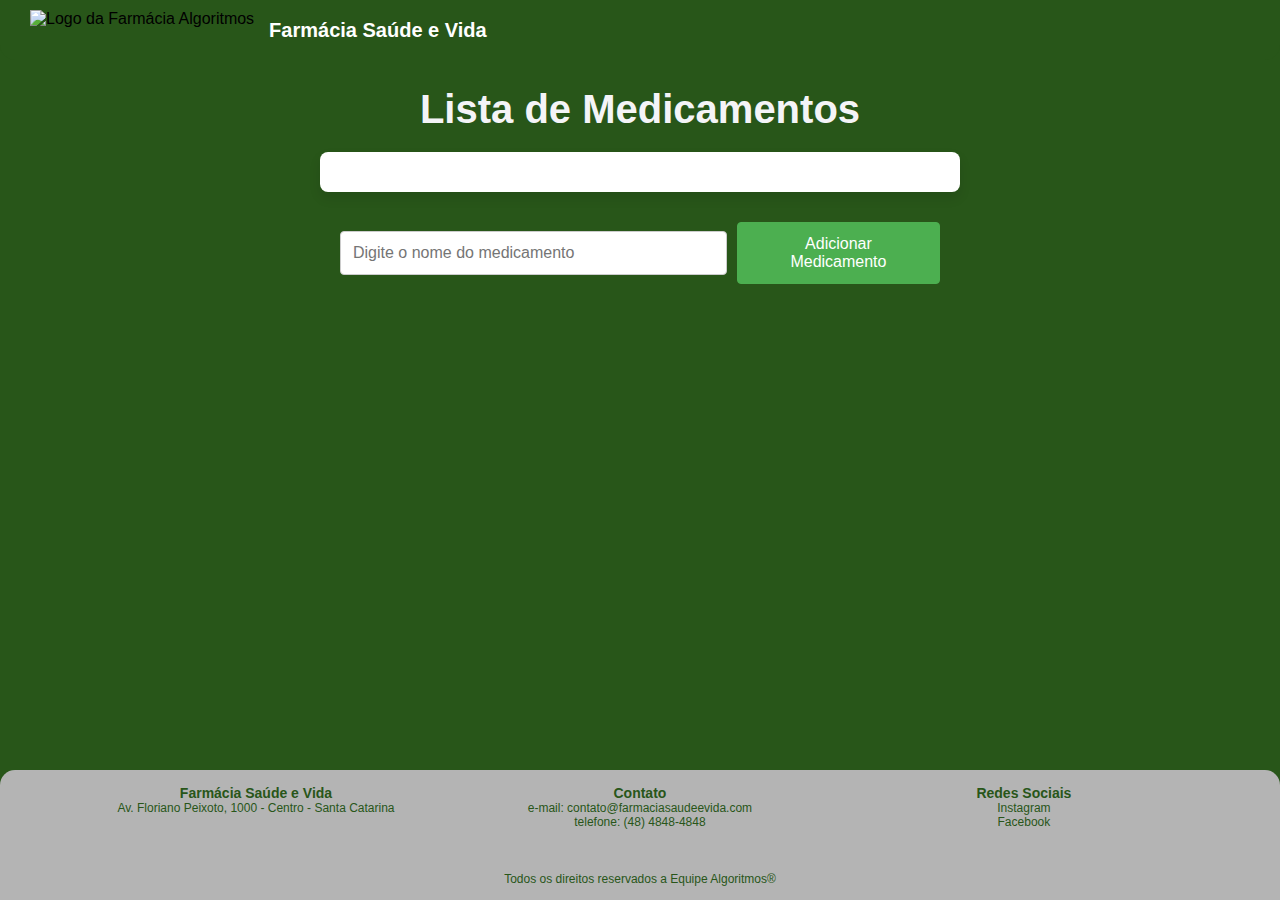
==== commit 39e10ca1: "Merge branch 'main' of https://github.com/DEVinHouse-Clamed-V3/mini-projeto-avaliativo-grupo-algorit" ====
--- a/index.html
+++ b/index.html
@@ -1,40 +1,20 @@
 <!DOCTYPE html>
-<html lang="pt-br">
+<html lang="pt-BR">
 
 <head>
-  <meta charset="UTF-8">
-  <meta name="viewport" content="width=device-width, initial-scale=1.0">
-  <link rel="stylesheet" href="./assets/css/style.css">
-  <title>Home</title>
+    <meta charset="UTF-8">
+    <meta name="viewport" content="width=device-width, initial-scale=1.0">
+    <title>Vitrine de Medicamentos</title>
+    <link rel="stylesheet" href="./assets/css/style.css">
 </head>
 
 <body>
-  <header class="header">
+
     <nav>
-      <div class="nav-logo">
-        <img src="./assets/img/hospital-1_icon-icons.webp" alt="Logo da Farmácia Algoritmos>">
+        <img src="./assets/img/hospital-1_icon-icons.com_66068.png" alt="Logo da Farmácia Algoritmos">
         <h1>Farmácia Saúde e Vida</h1>
-      </div>
+    </nav>
 
-      <ul>
-        <li><a href="index.html">Home</a></li>
-        <li><a href="cadastro-medicamentos.html">Cadastro</a></li>
-        <li><a href="login.html">Login</a></li>
-      </ul>
-    </nav>
-  </header>
-  <div class="container-home">
-
-    <div class="topo">
-      <div class="categorias-home">
-        <img src="./assets/img/medicamentos.jfif" alt="">
-        <p>Medicamentos</p>
-      </div>
-
-      <div class="categorias-home">
-        <img src="./assets/img/saude.jfif" alt="">
-        <p>Saúde</p>
-      </div>
     <div>
         <h1>Lista de Medicamentos</h1>
     <ul id="lista-medicamentos">
@@ -47,200 +27,35 @@
         
     </div>
 
-      <div class="categorias-home">
-        <img src="./assets/img/beleza.jfif" alt="">
-        <p>Beleza</p>
-      </div>
-
-      <div class="categorias-home">
-        <img src="./assets/img/higiene.jfif" alt="">
-        <p>Higiene</p>
-      </div>
-
-      <div class="categorias-home">
-        <img src="./assets/img//infantil.jfif" alt="">
-        <p>Infantil</p>
-      </div>
     </div>
 
-    <div>
-      <div class="container-slides">
-        <div class="cont-input">
-          <input type="radio" name="radio-btn" id="radio1" checked>
-          <input type="radio" name="radio-btn" id="radio2">
-          <input type="radio" name="radio-btn" id="radio3">
-          <input type="radio" name="radio-btn" id="radio4">
-          <input type="radio" name="radio-btn" id="radio5">
-          <input type="radio" name="radio-btn" id="radio6">
+    <footer class="footer-app">
+        <div class="footer-app-list">
 
-          <div class="slides">
-            <div class="slide">
-              <img src="./assets/img/Farmácia.png" alt="Imagem 1">
-            </div>
-            <div class="slide">
-              <img src="./assets/img/Farmácia saúde e vida.png" alt="Imagem 2">
-            </div>
-            <div class="slide">
-              <img src="./assets/img/evento.png" alt="Imagem 3">
-            </div>
-            <div class="slide">
-              <img src="./assets/img/cuidado-farma.png" alt="Imagem 4">
+            <div>
+                <span class="footer-app-list-title">Farmácia Saúde e Vida</span>
+                <span>Av. Floriano Peixoto, 1000 - Centro - Santa Catarina</span>
             </div>
 
-            <div class="slide">
-              <img src="./assets/img/ste-amarelo.png" alt="Imagem 4">
+            <div>
+                <span class="footer-app-list-title">Contato</span>
+                <span>e-mail: contato@farmaciasaudeevida.com</span>
+                <span>telefone: (48) 4848-4848</span>
             </div>
 
-            <div class="slide">
-              <img src="./assets/img/app.png" alt="Imagem 4">
+            <div>
+                <span class="footer-app-list-title">Redes Sociais</span>
+                <a href="#">Instagram</a>
+                <a href="#">Facebook</a>
             </div>
-          </div>
 
         </div>
-      </div>
-
-      <div class="content">
-        <div class="ofertas-do-dia">
-          <h2>Ofertas do dia</h2>
-          <div class="ofertas">
-            <div class="card-ofertas">
-              <img src="./assets/img/granado.jfif" alt="">
-              <h3>Sabonete Líquido</h3>
-              <p>R$ 27,00</p>
-              <h4>R$ 18,00</h4>
-              <button>Comprar</button>
-            </div>
-            <div class="card-ofertas">
-              <img src="./assets/img/gripe.jfif" alt="">
-              <h3>Cimegripe</h3>
-              <p>R$ 22,00</p>
-              <h4>R$ 15,00</h4>
-              <button>Comprar</button>
-            </div>
-            <div class="card-ofertas">
-              <img src="./assets/img/fralda.jfif" alt="">
-              <h3>Fralda Pampers</h3>
-              <p>R$ 43,00</p>
-              <h4>R$ 32,00</h4>
-              <button>Comprar</button>
-            </div>
-            <div class="card-ofertas">
-              <img src="./assets/img/dove.jfif" alt="">
-              <h3>Kit Dove</h3>
-              <p>R$ 29,00</p>
-              <h4>R$ 20,00</h4>
-              <button>Comprar</button>
-            </div>
-
-            <div class="card-ofertas">
-              <img src="./assets/img/absor.jfif" alt="">
-              <h3>Absorvente</h3>
-              <p>R$ 14,00</p>
-              <h4>R$ 9,00</h4>
-              <button>Comprar</button>
-            </div>
-
-            <div class="card-ofertas">
-              <img src="./assets/img/xarope.jfif" alt="">
-              <h3>Xarope Expec</h3>
-              <p>R$ 45,00</p>
-              <h4>R$ 38,00</h4>
-              <button>Comprar</button>
-            </div>
-          </div>
+        <div class="footer-app-rights">
+            <p>Todos os direitos reservados a Equipe Algoritmos®</p>
         </div>
-
-        <div class="content-alert">
-          <div class="alert-info">
-            <h2>Lorem ipsum dolor</h2>
-            <h3>Lorem ipsum dolor sit amet consectetur, adipisicing elit. Possimus magni ut dolores maiores</h3>
-            <img src="./assets/img/pharma4gif.gif" alt="">
-          </div>
-
-          <div class="alert-info">
-            <h2>Lorem ipsum dolor</h2>
-            <h3>Lorem ipsum dolor sit amet consectetur, adipisicing elit. Possimus magni ut dolores maiores</h3>
-            <img src="./assets/img/pharma5.gif" alt="">
-          </div>
-
-          <div class="alert-info">
-            <h2>Lorem ipsum dolor</h2>
-            <h3>Lorem ipsum dolor sit amet consectetur, adipisicing elit. Possimus magni ut dolores maiores</h3>
-            <img src="./assets/img/pharma6.gif" alt="">
-          </div>
-
-
-        </div>
-
-        <div class="procurados">
-          <h2>Mais procurados</h2>
-          <div class="mais-procurados">
-            <div class="card-procurados">
-              <img src="./assets/img/cerave.jfif" alt="">
-              <h3>CeraVe</h3>
-              <button>Saiba mais</button>
-            </div>
-
-            <div class="card-procurados">
-              <img src="./assets/img/ninho.jfif" alt="">
-              <h3>Leite Ninho</h3>
-              <button>Saiba mais</button>
-            </div>
-
-            <div class="card-procurados">
-              <img src="./assets/img/dipirona--.jfif" alt="">
-              <h3>Dipirona</h3>
-              <button>Saiba mais</button>
-            </div>
-            <div class="card-procurados">
-              <img src="./assets/img/base.jfif" alt="">
-              <h3>Base Loreal</h3>
-              <button>Saiba mais</button>
-            </div>
-
-            <div class="card-procurados">
-              <img src="./assets/img/micelar.jfif" alt="">
-              <h3>Água micelar</h3>
-              <button>Saiba mais</button>
-            </div>
-
-            <div class="card-procurados">
-              <img src="./assets/img/choco.jfif" alt="">
-              <h3>Chocolate Nestlé</h3>
-              <button>Saiba mais</button>
-            </div>
-          </div>
-        </div>
-      </div>
-    </div>
-
-
-    <footer class="footer-app">
-      <div class="footer-app-list">
-
-        <div>
-          <span class="footer-app-list-title">Farmácia Saúde e Vida</span>
-          <span>Av. Floriano Peixoto, 1000 - Centro - Santa Catarina</span>
-        </div>
-
-        <div>
-          <span class="footer-app-list-title">Contato</span>
-          <span>e-mail: contato@farmaciasaudeevida.com</span>
-          <span>telefone: (48) 4848-4848</span>
-        </div>
-
-        <div>
-          <span class="footer-app-list-title">Redes Sociais</span>
-          <a href="#">Instagram</a>
-          <a href="#">Facebook</a>
-        </div>
-
-      </div>
-
-      <div class="footer-app-rights">
-        <p>Todos os direitos reservados a Equipe Algoritmos®</p>
-      </div>
     </footer>
 
+    <script src="./assets/js/script.js"></script>
 </body>
+
 </html>--- a/assets/css/style.css
+++ b/assets/css/style.css
@@ -1,9 +1,3 @@
-* {
-  margin: 0;
-  padding: 0;
-  box-sizing: border-box;
-}
-
 html,
 body {
     font-family: Arial, sans-serif;
@@ -14,638 +8,140 @@
 }
 
 nav {
-  display: flex;
-  justify-content: space-between;
-  align-items: center;
-  padding: 10px 20px;
-  background-color: #285619;
-  border-bottom-left-radius: 15px;
-  border-bottom-right-radius: 15px;
-}
-
-.nav-logo {
-  display: flex;
-  align-items: center;
+    background-color: #285619;
+    /* Cor de fundo verde conforme paleta da equipe*/
+    padding: 10px 20px;
+    display: flex;
+    /* Alinha o texto ao lado da imagem */
+    align-items: center;
+    /* Centraliza texto com a imagem */
+    border-bottom-left-radius: 15px;
+    /* Borda arredondada lado esquerdo */
+    border-bottom-right-radius: 15px;
+    /* Borda arredondada lado direito */
 }
 
 nav img {
-  height: 40px; /* Altura da imagem */
-  margin-left: 10px; /* Espaço à esquerda da imagem */
+    height: 40px;
+    /* Altura da imagem */
+    margin-left: 10px;
+    /* Espaço à esquerda da imagem */
 }
 
 nav h1 {
-  color: white;
-  margin: 0;
-  font-size: 20px;
-  margin-left: 15px; /* Espaço entre imagem e texto*/
-}
-
-nav ul {
-  display: flex;
-}
-
-nav li {
-  list-style: none;
-  padding: 15px;
-}
-
-nav a {
-  color: white;
-  font-size: 16px;
-  font-weight: bold;
-  margin-right: 15px;
-  text-decoration: none;
-  text-transform: uppercase;
-}
-
-nav a:hover {
-  color: red;
-}
-
-.container {
-  min-height: 100vh;
-}
-
-/* HOME */
-.container-home {
-  width: 100%;
-  min-height: 100vh;
-  margin: 30px auto;
-}
-
-.topo {
-  width: 80%;
-  margin: 0 auto;
-  display: flex;
-  justify-content: space-around;
-}
-
-.categorias-home img {
-  width: 90px;
-  height: 90px;
-  border-radius: 50%;
-  object-fit: cover;
-}
-
-.categorias-home img:hover {
-  position: relative;
-  top: -4px;
-  box-shadow: 0 2px 2px #7c7979;
-}
-
-.categorias-home p {
-  text-align: center;
-  margin-top: 5px;
-  cursor: pointer;
-}
-
-.container-slides {
-  width: 100%;
-  max-width: 900px;
-  overflow: hidden;
-  border-radius: 10px;
-  position: relative;
-  margin: 80px auto;
-}
-
-.cont-input {
-  text-align: center;
-}
-
-.slides {
-  display: flex;
-}
-.slide {
-  width: 100%;
-}
-
-.slide img {
-  width: 900px;
-  height: 340px;
-  border-radius: 10px;
-  object-fit: cover;
-}
-
-/* Controle das transições dos slides */
-#radio1:checked ~ .slides {
-  transform: translateX(0);
-}
-#radio2:checked ~ .slides {
-  transform: translateX(-100%);
-}
-#radio3:checked ~ .slides {
-  transform: translateX(-200%);
-}
-#radio4:checked ~ .slides {
-  transform: translateX(-300%);
-}
-#radio5:checked ~ .slides {
-  transform: translateX(-400%);
-}
-#radio6:checked ~ .slides {
-  transform: translateX(-500%);
-}
-
-/* OFERTAS - MAIS PROCURADOS/HOME */
-.ofertas,
-.mais-procurados {
-  display: flex;
-  margin-bottom: 90px;
-}
-
-.ofertas-do-dia h2,
-.procurados h2 {
-  font-size: 32px;
-  text-align: center;
-  margin: 60px;
-}
-
-.card-ofertas,
-.card-procurados {
-  width: 250px;
-  height: 280px;
-}
-
-.card-ofertas img,
-.card-procurados img {
-  width: 120px;
-  height: 150px;
-  display: block;
-  margin: 0 auto;
-  transition: all 0.5s;
-  cursor: pointer;
-}
-
-.card-ofertas img:hover,
-.card-procurados img :hover {
-  -webkit-transform: scale(1.1);
-  transform: scale(1.1);
-}
-
-.card-ofertas h3,
-h4,
-p,
-.card-procurados img,
-h3 {
-  text-align: center;
-  font-size: 16px;
-  margin-top: 5px;
-}
-
-.card-ofertas p {
-  text-decoration: line-through;
-}
-
-.card-ofertas h4 {
-  color: #ff0000;
-}
-
-.card-ofertas button,
-.card-procurados button {
-  display: block;
-  margin: 5px auto;
-  padding: 2px;
-  width: 50%;
-  background-color: #285619;
-  border-color: #17360c;
-  color: white;
-}
-
-.card-ofertas button:hover,
-.card-procurados button:hover {
-  background-color: #4ca21d;
-}
-
-/* ALERT/NOTÍCIAS */
-.content-alert {
-  display: flex;
-  width: 90%;
-  margin: 20px auto;
-  border-radius: 8px;
-}
-
-.alert-info {
-  width: 40%;
-  padding: 40px;
-}
-
-.alert-info h2,
-h3 {
-  -webkit-margin-before: 1em;
-  -webkit-margin-after: 1em;
-  line-height: 20px;
-  text-align: center;
-}
-
-.alert-info img {
-  display: block;
-  margin: 0 auto;
-  width: 350px;
-  height: 220px;
-}
-
-/* CADASTRO DE MEDICAMENTOS */
-.cadastro-farmacia {
-  display: flex;
-  min-height: 100%;
-}
-
-.intro-cadastro {
-  width: 40%;
-  border-top-right-radius: 25px;
-  border-bottom-right-radius: 25px;
-  background-color: #17360c;
-}
-
-.info-cadastro h2 {
-  font-size: 30px;
-  color: #ffffff;
-  text-align: center;
-  margin-top: 90px;
-}
-
-.info-cadastro h3 {
-  font-size: 26px;
-  color: #ffffff;
-  letter-spacing: 0.1em;
-  line-height: 30px;
-  margin: 40px;
-}
-
-.info-cadastro p {
-  font-size: 16px;
-  color: #ffffff;
-}
-
-.info-cadastro img {
-  display: block;
-  margin: 80px auto 0;
-}
-
-.cadastro-logo {
-  display: flex;
-  padding: 30px;
-}
-
-.cadastro-logo img {
-  height: 40px;
-  margin: 0 10px;
-}
-
-.cadastro-logo h1 {
-  color: #ffffff;
-}
-
-.cadastro-nav a {
-  text-decoration: none;
-  font-size: 18px;
-  color: #ffffff;
-}
-
-.cadastro-nav a:hover {
-  color: rgb(171, 20, 20);
-}
-
-.container-cadastro {
-  width: 40%;
-  height: 580px;
-  padding: 40px;
-  box-shadow: 0 0 20px 0 rgba(0, 0, 0, 0.2), 0 5px 5px 0 rgba(0, 0, 0, 0.24);
-  margin: auto;
-}
-
-.login-form label {
-  display: flex;
-  text-align: left;
-  margin-bottom: 10px;
-}
-
-.login-form legend {
-  color: #285619;
-  font-size: 24px;
-  margin-bottom: 15px;
-}
-
-.login-form input,
-.login-form textarea {
-  outline-color: #4ca21d;
-  background: #f2f2f2;
-  width: 100%;
-  border: none;
-  padding: 8px;
-  margin-bottom: 10px;
-  padding: 10px;
-  font-size: 16px;
-  resize: vertical;
-  font-family: Arial, sans-serif;
-}
-
-.login-form button {
-  text-transform: uppercase;
-  background: #285619;
-  width: 100%;
-  border: none;
-  padding: 10px;
-  color: #fff;
-  font-size: 14px;
-  cursor: pointer;
-  margin-top: 10px;
-}
-
-.login-form button:hover {
-  background: #4ca21d;
-}
-
-/* MEDICAMENTOS CADASTRADOS (Lucas) */
-
-/* LOGIN */
-.formulario-login {
-  max-width: 50%;
-  height: auto;
-  margin: 60px auto;
-  padding: 45px;
-  text-align: center;
-  box-shadow: 0 0 20px 0 rgba(0, 0, 0, 0.2), 0 5px 5px 0 rgba(0, 0, 0, 0.24);
-}
-
-.formulario-login h2 {
-  color: #285619;
-  font-size: 26px;
-}
-
-.formulario-login p {
-  color: #808080;
-  margin-bottom: 15px;
-}
-
-.formulario-login input {
-  outline-color: #4ca21d;
-  background: #f2f2f2;
-  width: 100%;
-  border: 0;
-  margin: 0 0 15px;
-  padding: 15px;
-  font-size: 20px;
-}
-
-.formulario-login button {
-  text-transform: uppercase;
-  background: #285619;
-  width: 100%;
-  border: none;
-  padding: 15px;
-  color: #fff;
-  font-size: 18px;
-  -webkit-transition: all 0.3 ease;
-  transition: all 0.3 ease;
-  cursor: pointer;
-}
-
-.formulario-login button:hover {
-  background: #4ca21d;
-}
-
-.formulario-login .message {
-  margin: 15px 0 0;
-  color: #808080;
-  font-size: 14px;
-}
-
-.formulario-login .message a {
-  color: #285619;
-  text-decoration: none;
-}
-
-.formulario-login:before,
-.formulario-login:after {
-  content: "";
-  display: block;
-  clear: both;
+    color: white;
+    margin: 0;
+    font-size: 20px;
+    margin-left: 15px;
+    /* Espaço entre imagem e texto*/
+
 }
 
 .footer-app {
-  z-index: 2;
-  position: relative;
-  width: 100%;
-  height: 120px;
-  bottom: 0;
-  color: #285619;
-  background-color: #b4b4b4;
-  border-top-left-radius: 15px;
-  border-top-right-radius: 15px;
+    position: fixed;
+    bottom: 0;
+    height: 130px;
+    width: 100%;
+    color: #285619;
+    background-color: #b4b4b4;
+    border-top-left-radius: 15px;
+    border-top-right-radius: 15px;
 }
 
 .footer-app-rights {
-  display: flex;
-  align-items: end;
-  justify-content: center;
-  font-size: 12px;
-  margin-top: 5px;
+    display: flex;
+    align-items: end;
+    justify-content: center;
+    font-size: 12px;
 }
 
 .footer-app-list {
-  width: 90%;
-  height: calc(100% - 40px);
-  display: flex;
-  margin: 0 auto;
-  font-size: 12px;
-
-  .footer-app-list-title {
-    font-weight: bold;
-    font-size: 14px;
-  }
-
-  div {
-    width: 33.33%;
-    text-align: center;
-    margin-top: 15px;
-
-    span,
-    a {
-      width: 100%;
-      display: block;
-    }
-
-    a {
-      text-decoration: none;
-      color: #285619;
-    }
-
-    a:hover {
-      color: #17360c;
-    }
-  }
-}
+    width: 90%;
+    height: calc(100% - 40px);
+    display: flex;
+    margin: 0 auto;
+    font-size: 12px;
+
+    .footer-app-list-title {
+        font-weight: bold;
+        font-size: 14px;
+    }
+
+    div {
+        width: 33.33%;
+        text-align: center;
+        margin-top: 15px;
+
+        span,
+        a {
+            width: 100%;
+            display: block;
+        }
+
+        a {
+            text-decoration: none;
+            color: #285619;
+        }
+
+        a:hover {
+            color: #17360c;
+        }
+    }
+}
+
+
+
 
 /* Media Queries para Responsividade */
 @media (max-width: 768px) {
-  nav {
-    padding: 15px 15px;
-    /* Reduz o padding para telas menores */
-    align-items: center;
-    /* Centraliza os itens horizontalmente */
-    text-align: center;
-    /* Centraliza o texto dentro do nav */
-  }
-
-  nav img {
-    height: 30px;
-    /* Reduz a altura da imagem */
-    margin-right: 10px;
-    /* Reduz o espaço à direita da imagem */
-  }
-
-  nav h1 {
-    font-size: 18px;
-    /* Reduz o tamanho da fonte do título */
-    margin-left: 0;
-    /* Remove a margem esquerda */
-    text-align: center;
-    /* Centraliza o texto */
-  }
-
-  /* HOME */
-  .categorias-home img {
-    width: 70px;
-    height: 70px;
-  }
-
-  .categorias-home p {
-    display: none;
-  }
-
-  .container-slides {
-    width: 100%;
-    max-width: 480px;
-  }
-
-  .slide img {
-    width: 480px;
-    height: 180px;
-  }
-
-  /* OFERTAS - MAIS PROCURADOS/HOME */
-  .ofertas,
-  .mais-procurados {
-    display: block;
-  }
-
-  .card-ofertas,
-  .card-procurados {
-    margin: 0 auto;
-  }
-
-  /* ALERT/NOTÍCIAS */
-  .content-alert {
-    display: block;
-    margin: 20px auto;
-  }
-
-  .alert-info {
-    width: 90%;
-  }
-
-  /* CADASTRO DE MEDICAMENTOS */
-  .cadastro-farmacia {
-    display: block;
-  }
-
-  .intro-cadastro {
-    width: 100%;
-    border-top-right-radius: 0;
-    border-bottom-right-radius: 0;
-    background-color: #17360c;
-  }
-
-  .container-cadastro {
-    width: 90%;
-    height: 550px;
-    margin: 40px auto;
-  }
-
-  /* LOGIN */
-  .formulario-login {
-    max-width: 90%;
-  }
-
-  .footer-app {
-    height: auto;
-    /* Ajusta a altura do footer */
-    padding: 10px;
-    /* Adiciona padding interno */
-  }
+    nav {
+        padding: 15px 15px;
+        /* Reduz o padding para telas menores */
+        align-items: center;
+        /* Centraliza os itens horizontalmente */
+        text-align: center;
+        /* Centraliza o texto dentro do nav */
+    }
+
+    nav img {
+        height: 30px;
+        /* Reduz a altura da imagem */
+        margin-right: 10px;
+        /* Reduz o espaço à direita da imagem */
+    }
+
+    nav h1 {
+        font-size: 18px;
+        /* Reduz o tamanho da fonte do título */
+        margin-left: 0;
+        /* Remove a margem esquerda */
+        text-align: center;
+        /* Centraliza o texto */
+    }
+
+    .footer-app {
+        height: auto;
+        /* Ajusta a altura do footer */
+        padding: 10px;
+        /* Adiciona padding interno */
+    }
 }
 
 @media (max-width: 480px) {
-  nav {
-    padding: 15px;
-    /* Reduz ainda mais o padding para telas muito pequenas */
-  }
-
-  nav img {
-    height: 20px;
-    /* Reduz a altura da imagem para telas muito pequenas */
-  }
-
-  nav h1 {
-    font-size: 16px;
-    /* Reduz o tamanho da fonte do título para telas muito pequenas */
-  }
-
-  /* HOME */
-  .categorias-home img {
-    padding: 6px;
-  }
-
-  .categorias-home p {
-    display: none;
-  }
-
-  .container-slides {
-    width: 100%;
-    max-width: 430px;
-  }
-
-  .slide img {
-    width: 430px;
-    height: 160px;
-  }
-
-  /* ALERT/NOTÍCIAS */
-  .content-alert {
-    display: block;
-    margin: 20px auto;
-  }
-
-  .alert-info {
-    width: 90%;
-  }
-
-  .alert-info img {
-    width: 300px;
-  }
-
-  /* CADASTRO DE MEDICAMENTOS */
-  .login-form input,
-  .login-form textarea {
-    padding: 8px;
-    margin-bottom: 5px;
-    padding: 8px;
-    font-size: 14px;
-  }
-
-  /* LOGIN */
-  .formulario-login {
-    max-width: 90%;
-  }
-
-  .footer-app {
-    font-size: 14px;
-    /* Ajusta o tamanho da fonte no footer para telas pequenas */
-    padding: 5px;
-    /* Ajusta o padding do footer para telas muito pequenas */
-  }
-}
+    nav {
+        padding: 15px;
+        /* Reduz ainda mais o padding para telas muito pequenas */
+    }
+
+    nav img {
+        height: 20px;
+        /* Reduz a altura da imagem para telas muito pequenas */
+    }
+
+    nav h1 {
+        font-size: 16px;
+        /* Reduz o tamanho da fonte do título para telas muito pequenas */
+    }
 
     .footer-app {
         font-size: 14px;
@@ -745,4 +241,4 @@
     button {
         width: 100%;
     }
-}
+}